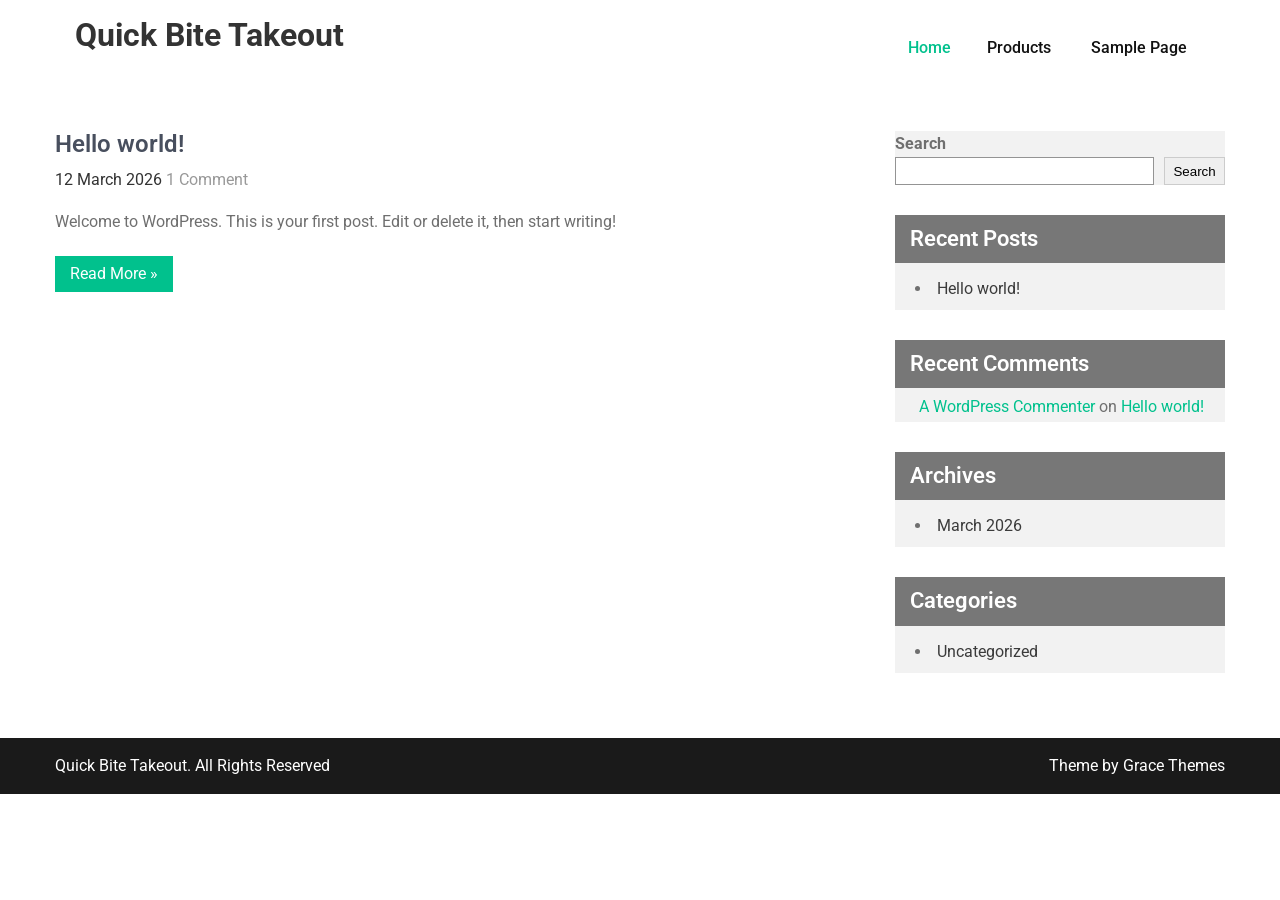
==== index.html @ d8015f6a "deploy: 9c2b774a4c19ad70595078be7dcbbc68c5178f66" ====
<!DOCTYPE html>
<html lang="en-CA">
<head>
<meta charset="UTF-8">
<meta name="viewport" content="width=device-width, initial-scale=1">
<link rel="profile" href="https://gmpg.org/xfn/11">
<title>Quick Bite Takeout</title>
<meta name='robots' content='max-image-preview:large' />
<link rel='dns-prefetch' href='//localhost' />
<link rel='dns-prefetch' href='//fonts.googleapis.com' />
<link rel="alternate" type="application/rss+xml" title="Quick Bite Takeout &raquo; Feed" href="/feed/" />
<link rel="alternate" type="application/rss+xml" title="Quick Bite Takeout &raquo; Comments Feed" href="/comments/feed/" />
<style id='wp-img-auto-sizes-contain-inline-css' type='text/css'>
img:is([sizes=auto i],[sizes^="auto," i]){contain-intrinsic-size:3000px 1500px}
/*# sourceURL=wp-img-auto-sizes-contain-inline-css */
</style>
<style id='wp-emoji-styles-inline-css' type='text/css'>

	img.wp-smiley, img.emoji {
		display: inline !important;
		border: none !important;
		box-shadow: none !important;
		height: 1em !important;
		width: 1em !important;
		margin: 0 0.07em !important;
		vertical-align: -0.1em !important;
		background: none !important;
		padding: 0 !important;
	}
/*# sourceURL=wp-emoji-styles-inline-css */
</style>
<style id='wp-block-library-inline-css' type='text/css'>
:root{--wp-block-synced-color:#7a00df;--wp-block-synced-color--rgb:122,0,223;--wp-bound-block-color:var(--wp-block-synced-color);--wp-editor-canvas-background:#ddd;--wp-admin-theme-color:#007cba;--wp-admin-theme-color--rgb:0,124,186;--wp-admin-theme-color-darker-10:#006ba1;--wp-admin-theme-color-darker-10--rgb:0,107,160.5;--wp-admin-theme-color-darker-20:#005a87;--wp-admin-theme-color-darker-20--rgb:0,90,135;--wp-admin-border-width-focus:2px}@media (min-resolution:192dpi){:root{--wp-admin-border-width-focus:1.5px}}.wp-element-button{cursor:pointer}:root .has-very-light-gray-background-color{background-color:#eee}:root .has-very-dark-gray-background-color{background-color:#313131}:root .has-very-light-gray-color{color:#eee}:root .has-very-dark-gray-color{color:#313131}:root .has-vivid-green-cyan-to-vivid-cyan-blue-gradient-background{background:linear-gradient(135deg,#00d084,#0693e3)}:root .has-purple-crush-gradient-background{background:linear-gradient(135deg,#34e2e4,#4721fb 50%,#ab1dfe)}:root .has-hazy-dawn-gradient-background{background:linear-gradient(135deg,#faaca8,#dad0ec)}:root .has-subdued-olive-gradient-background{background:linear-gradient(135deg,#fafae1,#67a671)}:root .has-atomic-cream-gradient-background{background:linear-gradient(135deg,#fdd79a,#004a59)}:root .has-nightshade-gradient-background{background:linear-gradient(135deg,#330968,#31cdcf)}:root .has-midnight-gradient-background{background:linear-gradient(135deg,#020381,#2874fc)}:root{--wp--preset--font-size--normal:16px;--wp--preset--font-size--huge:42px}.has-regular-font-size{font-size:1em}.has-larger-font-size{font-size:2.625em}.has-normal-font-size{font-size:var(--wp--preset--font-size--normal)}.has-huge-font-size{font-size:var(--wp--preset--font-size--huge)}.has-text-align-center{text-align:center}.has-text-align-left{text-align:left}.has-text-align-right{text-align:right}.has-fit-text{white-space:nowrap!important}#end-resizable-editor-section{display:none}.aligncenter{clear:both}.items-justified-left{justify-content:flex-start}.items-justified-center{justify-content:center}.items-justified-right{justify-content:flex-end}.items-justified-space-between{justify-content:space-between}.screen-reader-text{border:0;clip-path:inset(50%);height:1px;margin:-1px;overflow:hidden;padding:0;position:absolute;width:1px;word-wrap:normal!important}.screen-reader-text:focus{background-color:#ddd;clip-path:none;color:#444;display:block;font-size:1em;height:auto;left:5px;line-height:normal;padding:15px 23px 14px;text-decoration:none;top:5px;width:auto;z-index:100000}html :where(.has-border-color){border-style:solid}html :where([style*=border-top-color]){border-top-style:solid}html :where([style*=border-right-color]){border-right-style:solid}html :where([style*=border-bottom-color]){border-bottom-style:solid}html :where([style*=border-left-color]){border-left-style:solid}html :where([style*=border-width]){border-style:solid}html :where([style*=border-top-width]){border-top-style:solid}html :where([style*=border-right-width]){border-right-style:solid}html :where([style*=border-bottom-width]){border-bottom-style:solid}html :where([style*=border-left-width]){border-left-style:solid}html :where(img[class*=wp-image-]){height:auto;max-width:100%}:where(figure){margin:0 0 1em}html :where(.is-position-sticky){--wp-admin--admin-bar--position-offset:var(--wp-admin--admin-bar--height,0px)}@media screen and (max-width:600px){html :where(.is-position-sticky){--wp-admin--admin-bar--position-offset:0px}}

/*# sourceURL=wp-block-library-inline-css */
</style>
<style id='wp-block-archives-inline-css' type='text/css'>
.wp-block-archives{box-sizing:border-box}.wp-block-archives-dropdown label{display:block}
/*# sourceURL=/wp-includes/blocks/archives/style.min.css */
</style>
<style id='wp-block-categories-inline-css' type='text/css'>
.wp-block-categories{box-sizing:border-box}.wp-block-categories.alignleft{margin-right:2em}.wp-block-categories.alignright{margin-left:2em}.wp-block-categories.wp-block-categories-dropdown.aligncenter{text-align:center}.wp-block-categories .wp-block-categories__label{display:block;width:100%}
/*# sourceURL=/wp-includes/blocks/categories/style.min.css */
</style>
<style id='wp-block-heading-inline-css' type='text/css'>
h1:where(.wp-block-heading).has-background,h2:where(.wp-block-heading).has-background,h3:where(.wp-block-heading).has-background,h4:where(.wp-block-heading).has-background,h5:where(.wp-block-heading).has-background,h6:where(.wp-block-heading).has-background{padding:1.25em 2.375em}h1.has-text-align-left[style*=writing-mode]:where([style*=vertical-lr]),h1.has-text-align-right[style*=writing-mode]:where([style*=vertical-rl]),h2.has-text-align-left[style*=writing-mode]:where([style*=vertical-lr]),h2.has-text-align-right[style*=writing-mode]:where([style*=vertical-rl]),h3.has-text-align-left[style*=writing-mode]:where([style*=vertical-lr]),h3.has-text-align-right[style*=writing-mode]:where([style*=vertical-rl]),h4.has-text-align-left[style*=writing-mode]:where([style*=vertical-lr]),h4.has-text-align-right[style*=writing-mode]:where([style*=vertical-rl]),h5.has-text-align-left[style*=writing-mode]:where([style*=vertical-lr]),h5.has-text-align-right[style*=writing-mode]:where([style*=vertical-rl]),h6.has-text-align-left[style*=writing-mode]:where([style*=vertical-lr]),h6.has-text-align-right[style*=writing-mode]:where([style*=vertical-rl]){rotate:180deg}
/*# sourceURL=/wp-includes/blocks/heading/style.min.css */
</style>
<style id='wp-block-latest-comments-inline-css' type='text/css'>
ol.wp-block-latest-comments{box-sizing:border-box;margin-left:0}:where(.wp-block-latest-comments:not([style*=line-height] .wp-block-latest-comments__comment)){line-height:1.1}:where(.wp-block-latest-comments:not([style*=line-height] .wp-block-latest-comments__comment-excerpt p)){line-height:1.8}.has-dates :where(.wp-block-latest-comments:not([style*=line-height])),.has-excerpts :where(.wp-block-latest-comments:not([style*=line-height])){line-height:1.5}.wp-block-latest-comments .wp-block-latest-comments{padding-left:0}.wp-block-latest-comments__comment{list-style:none;margin-bottom:1em}.has-avatars .wp-block-latest-comments__comment{list-style:none;min-height:2.25em}.has-avatars .wp-block-latest-comments__comment .wp-block-latest-comments__comment-excerpt,.has-avatars .wp-block-latest-comments__comment .wp-block-latest-comments__comment-meta{margin-left:3.25em}.wp-block-latest-comments__comment-excerpt p{font-size:.875em;margin:.36em 0 1.4em}.wp-block-latest-comments__comment-date{display:block;font-size:.75em}.wp-block-latest-comments .avatar,.wp-block-latest-comments__comment-avatar{border-radius:1.5em;display:block;float:left;height:2.5em;margin-right:.75em;width:2.5em}.wp-block-latest-comments[class*=-font-size] a,.wp-block-latest-comments[style*=font-size] a{font-size:inherit}
/*# sourceURL=/wp-includes/blocks/latest-comments/style.min.css */
</style>
<style id='wp-block-latest-posts-inline-css' type='text/css'>
.wp-block-latest-posts{box-sizing:border-box}.wp-block-latest-posts.alignleft{margin-right:2em}.wp-block-latest-posts.alignright{margin-left:2em}.wp-block-latest-posts.wp-block-latest-posts__list{list-style:none}.wp-block-latest-posts.wp-block-latest-posts__list li{clear:both;overflow-wrap:break-word}.wp-block-latest-posts.is-grid{display:flex;flex-wrap:wrap}.wp-block-latest-posts.is-grid li{margin:0 1.25em 1.25em 0;width:100%}@media (min-width:600px){.wp-block-latest-posts.columns-2 li{width:calc(50% - .625em)}.wp-block-latest-posts.columns-2 li:nth-child(2n){margin-right:0}.wp-block-latest-posts.columns-3 li{width:calc(33.33333% - .83333em)}.wp-block-latest-posts.columns-3 li:nth-child(3n){margin-right:0}.wp-block-latest-posts.columns-4 li{width:calc(25% - .9375em)}.wp-block-latest-posts.columns-4 li:nth-child(4n){margin-right:0}.wp-block-latest-posts.columns-5 li{width:calc(20% - 1em)}.wp-block-latest-posts.columns-5 li:nth-child(5n){margin-right:0}.wp-block-latest-posts.columns-6 li{width:calc(16.66667% - 1.04167em)}.wp-block-latest-posts.columns-6 li:nth-child(6n){margin-right:0}}:root :where(.wp-block-latest-posts.is-grid){padding:0}:root :where(.wp-block-latest-posts.wp-block-latest-posts__list){padding-left:0}.wp-block-latest-posts__post-author,.wp-block-latest-posts__post-date{display:block;font-size:.8125em}.wp-block-latest-posts__post-excerpt,.wp-block-latest-posts__post-full-content{margin-bottom:1em;margin-top:.5em}.wp-block-latest-posts__featured-image a{display:inline-block}.wp-block-latest-posts__featured-image img{height:auto;max-width:100%;width:auto}.wp-block-latest-posts__featured-image.alignleft{float:left;margin-right:1em}.wp-block-latest-posts__featured-image.alignright{float:right;margin-left:1em}.wp-block-latest-posts__featured-image.aligncenter{margin-bottom:1em;text-align:center}
/*# sourceURL=/wp-includes/blocks/latest-posts/style.min.css */
</style>
<style id='wp-block-search-inline-css' type='text/css'>
.wp-block-search__button{margin-left:10px;word-break:normal}.wp-block-search__button.has-icon{line-height:0}.wp-block-search__button svg{height:1.25em;min-height:24px;min-width:24px;width:1.25em;fill:currentColor;vertical-align:text-bottom}:where(.wp-block-search__button){border:1px solid #ccc;padding:6px 10px}.wp-block-search__inside-wrapper{display:flex;flex:auto;flex-wrap:nowrap;max-width:100%}.wp-block-search__label{width:100%}.wp-block-search.wp-block-search__button-only .wp-block-search__button{box-sizing:border-box;display:flex;flex-shrink:0;justify-content:center;margin-left:0;max-width:100%}.wp-block-search.wp-block-search__button-only .wp-block-search__inside-wrapper{min-width:0!important;transition-property:width}.wp-block-search.wp-block-search__button-only .wp-block-search__input{flex-basis:100%;transition-duration:.3s}.wp-block-search.wp-block-search__button-only.wp-block-search__searchfield-hidden,.wp-block-search.wp-block-search__button-only.wp-block-search__searchfield-hidden .wp-block-search__inside-wrapper{overflow:hidden}.wp-block-search.wp-block-search__button-only.wp-block-search__searchfield-hidden .wp-block-search__input{border-left-width:0!important;border-right-width:0!important;flex-basis:0;flex-grow:0;margin:0;min-width:0!important;padding-left:0!important;padding-right:0!important;width:0!important}:where(.wp-block-search__input){appearance:none;border:1px solid #949494;flex-grow:1;font-family:inherit;font-size:inherit;font-style:inherit;font-weight:inherit;letter-spacing:inherit;line-height:inherit;margin-left:0;margin-right:0;min-width:3rem;padding:8px;text-decoration:unset!important;text-transform:inherit}:where(.wp-block-search__button-inside .wp-block-search__inside-wrapper){background-color:#fff;border:1px solid #949494;box-sizing:border-box;padding:4px}:where(.wp-block-search__button-inside .wp-block-search__inside-wrapper) .wp-block-search__input{border:none;border-radius:0;padding:0 4px}:where(.wp-block-search__button-inside .wp-block-search__inside-wrapper) .wp-block-search__input:focus{outline:none}:where(.wp-block-search__button-inside .wp-block-search__inside-wrapper) :where(.wp-block-search__button){padding:4px 8px}.wp-block-search.aligncenter .wp-block-search__inside-wrapper{margin:auto}.wp-block[data-align=right] .wp-block-search.wp-block-search__button-only .wp-block-search__inside-wrapper{float:right}
/*# sourceURL=/wp-includes/blocks/search/style.min.css */
</style>
<style id='wp-block-search-theme-inline-css' type='text/css'>
.wp-block-search .wp-block-search__label{font-weight:700}.wp-block-search__button{border:1px solid #ccc;padding:.375em .625em}
/*# sourceURL=/wp-includes/blocks/search/theme.min.css */
</style>
<style id='wp-block-group-inline-css' type='text/css'>
.wp-block-group{box-sizing:border-box}:where(.wp-block-group.wp-block-group-is-layout-constrained){position:relative}
/*# sourceURL=/wp-includes/blocks/group/style.min.css */
</style>
<style id='wp-block-group-theme-inline-css' type='text/css'>
:where(.wp-block-group.has-background){padding:1.25em 2.375em}
/*# sourceURL=/wp-includes/blocks/group/theme.min.css */
</style>
<style id='wp-block-paragraph-inline-css' type='text/css'>
.is-small-text{font-size:.875em}.is-regular-text{font-size:1em}.is-large-text{font-size:2.25em}.is-larger-text{font-size:3em}.has-drop-cap:not(:focus):first-letter{float:left;font-size:8.4em;font-style:normal;font-weight:100;line-height:.68;margin:.05em .1em 0 0;text-transform:uppercase}body.rtl .has-drop-cap:not(:focus):first-letter{float:none;margin-left:.1em}p.has-drop-cap.has-background{overflow:hidden}:root :where(p.has-background){padding:1.25em 2.375em}:where(p.has-text-color:not(.has-link-color)) a{color:inherit}p.has-text-align-left[style*="writing-mode:vertical-lr"],p.has-text-align-right[style*="writing-mode:vertical-rl"]{rotate:180deg}
/*# sourceURL=/wp-includes/blocks/paragraph/style.min.css */
</style>

<style id='classic-theme-styles-inline-css' type='text/css'>
/*! This file is auto-generated */
.wp-block-button__link{color:#fff;background-color:#32373c;border-radius:9999px;box-shadow:none;text-decoration:none;padding:calc(.667em + 2px) calc(1.333em + 2px);font-size:1.125em}.wp-block-file__button{background:#32373c;color:#fff;text-decoration:none}
/*# sourceURL=/wp-includes/css/classic-themes.min.css */
</style>
<link rel='stylesheet' id='dashicons-css' href='/wp-includes/css/dashicons.min.css?ver=6.9.4' type='text/css' media='all' />
<link rel='stylesheet' id='al_product_styles-css' href='/wp-content/plugins/ecommerce-product-catalog/css/al_product.min.css?timestamp=1773361336&#038;ver=6.9.4' type='text/css' media='all' />
<link rel='stylesheet' id='ic_blocks-css' href='/wp-content/plugins/ecommerce-product-catalog/includes/blocks/ic-blocks.min.css?timestamp=1773361336&#038;ver=6.9.4' type='text/css' media='all' />
<style id='global-styles-inline-css' type='text/css'>
:root{--wp--preset--aspect-ratio--square: 1;--wp--preset--aspect-ratio--4-3: 4/3;--wp--preset--aspect-ratio--3-4: 3/4;--wp--preset--aspect-ratio--3-2: 3/2;--wp--preset--aspect-ratio--2-3: 2/3;--wp--preset--aspect-ratio--16-9: 16/9;--wp--preset--aspect-ratio--9-16: 9/16;--wp--preset--color--black: #000000;--wp--preset--color--cyan-bluish-gray: #abb8c3;--wp--preset--color--white: #ffffff;--wp--preset--color--pale-pink: #f78da7;--wp--preset--color--vivid-red: #cf2e2e;--wp--preset--color--luminous-vivid-orange: #ff6900;--wp--preset--color--luminous-vivid-amber: #fcb900;--wp--preset--color--light-green-cyan: #7bdcb5;--wp--preset--color--vivid-green-cyan: #00d084;--wp--preset--color--pale-cyan-blue: #8ed1fc;--wp--preset--color--vivid-cyan-blue: #0693e3;--wp--preset--color--vivid-purple: #9b51e0;--wp--preset--gradient--vivid-cyan-blue-to-vivid-purple: linear-gradient(135deg,rgb(6,147,227) 0%,rgb(155,81,224) 100%);--wp--preset--gradient--light-green-cyan-to-vivid-green-cyan: linear-gradient(135deg,rgb(122,220,180) 0%,rgb(0,208,130) 100%);--wp--preset--gradient--luminous-vivid-amber-to-luminous-vivid-orange: linear-gradient(135deg,rgb(252,185,0) 0%,rgb(255,105,0) 100%);--wp--preset--gradient--luminous-vivid-orange-to-vivid-red: linear-gradient(135deg,rgb(255,105,0) 0%,rgb(207,46,46) 100%);--wp--preset--gradient--very-light-gray-to-cyan-bluish-gray: linear-gradient(135deg,rgb(238,238,238) 0%,rgb(169,184,195) 100%);--wp--preset--gradient--cool-to-warm-spectrum: linear-gradient(135deg,rgb(74,234,220) 0%,rgb(151,120,209) 20%,rgb(207,42,186) 40%,rgb(238,44,130) 60%,rgb(251,105,98) 80%,rgb(254,248,76) 100%);--wp--preset--gradient--blush-light-purple: linear-gradient(135deg,rgb(255,206,236) 0%,rgb(152,150,240) 100%);--wp--preset--gradient--blush-bordeaux: linear-gradient(135deg,rgb(254,205,165) 0%,rgb(254,45,45) 50%,rgb(107,0,62) 100%);--wp--preset--gradient--luminous-dusk: linear-gradient(135deg,rgb(255,203,112) 0%,rgb(199,81,192) 50%,rgb(65,88,208) 100%);--wp--preset--gradient--pale-ocean: linear-gradient(135deg,rgb(255,245,203) 0%,rgb(182,227,212) 50%,rgb(51,167,181) 100%);--wp--preset--gradient--electric-grass: linear-gradient(135deg,rgb(202,248,128) 0%,rgb(113,206,126) 100%);--wp--preset--gradient--midnight: linear-gradient(135deg,rgb(2,3,129) 0%,rgb(40,116,252) 100%);--wp--preset--font-size--small: 13px;--wp--preset--font-size--medium: 20px;--wp--preset--font-size--large: 36px;--wp--preset--font-size--x-large: 42px;--wp--preset--spacing--20: 0.44rem;--wp--preset--spacing--30: 0.67rem;--wp--preset--spacing--40: 1rem;--wp--preset--spacing--50: 1.5rem;--wp--preset--spacing--60: 2.25rem;--wp--preset--spacing--70: 3.38rem;--wp--preset--spacing--80: 5.06rem;--wp--preset--shadow--natural: 6px 6px 9px rgba(0, 0, 0, 0.2);--wp--preset--shadow--deep: 12px 12px 50px rgba(0, 0, 0, 0.4);--wp--preset--shadow--sharp: 6px 6px 0px rgba(0, 0, 0, 0.2);--wp--preset--shadow--outlined: 6px 6px 0px -3px rgb(255, 255, 255), 6px 6px rgb(0, 0, 0);--wp--preset--shadow--crisp: 6px 6px 0px rgb(0, 0, 0);}:where(.is-layout-flex){gap: 0.5em;}:where(.is-layout-grid){gap: 0.5em;}body .is-layout-flex{display: flex;}.is-layout-flex{flex-wrap: wrap;align-items: center;}.is-layout-flex > :is(*, div){margin: 0;}body .is-layout-grid{display: grid;}.is-layout-grid > :is(*, div){margin: 0;}:where(.wp-block-columns.is-layout-flex){gap: 2em;}:where(.wp-block-columns.is-layout-grid){gap: 2em;}:where(.wp-block-post-template.is-layout-flex){gap: 1.25em;}:where(.wp-block-post-template.is-layout-grid){gap: 1.25em;}.has-black-color{color: var(--wp--preset--color--black) !important;}.has-cyan-bluish-gray-color{color: var(--wp--preset--color--cyan-bluish-gray) !important;}.has-white-color{color: var(--wp--preset--color--white) !important;}.has-pale-pink-color{color: var(--wp--preset--color--pale-pink) !important;}.has-vivid-red-color{color: var(--wp--preset--color--vivid-red) !important;}.has-luminous-vivid-orange-color{color: var(--wp--preset--color--luminous-vivid-orange) !important;}.has-luminous-vivid-amber-color{color: var(--wp--preset--color--luminous-vivid-amber) !important;}.has-light-green-cyan-color{color: var(--wp--preset--color--light-green-cyan) !important;}.has-vivid-green-cyan-color{color: var(--wp--preset--color--vivid-green-cyan) !important;}.has-pale-cyan-blue-color{color: var(--wp--preset--color--pale-cyan-blue) !important;}.has-vivid-cyan-blue-color{color: var(--wp--preset--color--vivid-cyan-blue) !important;}.has-vivid-purple-color{color: var(--wp--preset--color--vivid-purple) !important;}.has-black-background-color{background-color: var(--wp--preset--color--black) !important;}.has-cyan-bluish-gray-background-color{background-color: var(--wp--preset--color--cyan-bluish-gray) !important;}.has-white-background-color{background-color: var(--wp--preset--color--white) !important;}.has-pale-pink-background-color{background-color: var(--wp--preset--color--pale-pink) !important;}.has-vivid-red-background-color{background-color: var(--wp--preset--color--vivid-red) !important;}.has-luminous-vivid-orange-background-color{background-color: var(--wp--preset--color--luminous-vivid-orange) !important;}.has-luminous-vivid-amber-background-color{background-color: var(--wp--preset--color--luminous-vivid-amber) !important;}.has-light-green-cyan-background-color{background-color: var(--wp--preset--color--light-green-cyan) !important;}.has-vivid-green-cyan-background-color{background-color: var(--wp--preset--color--vivid-green-cyan) !important;}.has-pale-cyan-blue-background-color{background-color: var(--wp--preset--color--pale-cyan-blue) !important;}.has-vivid-cyan-blue-background-color{background-color: var(--wp--preset--color--vivid-cyan-blue) !important;}.has-vivid-purple-background-color{background-color: var(--wp--preset--color--vivid-purple) !important;}.has-black-border-color{border-color: var(--wp--preset--color--black) !important;}.has-cyan-bluish-gray-border-color{border-color: var(--wp--preset--color--cyan-bluish-gray) !important;}.has-white-border-color{border-color: var(--wp--preset--color--white) !important;}.has-pale-pink-border-color{border-color: var(--wp--preset--color--pale-pink) !important;}.has-vivid-red-border-color{border-color: var(--wp--preset--color--vivid-red) !important;}.has-luminous-vivid-orange-border-color{border-color: var(--wp--preset--color--luminous-vivid-orange) !important;}.has-luminous-vivid-amber-border-color{border-color: var(--wp--preset--color--luminous-vivid-amber) !important;}.has-light-green-cyan-border-color{border-color: var(--wp--preset--color--light-green-cyan) !important;}.has-vivid-green-cyan-border-color{border-color: var(--wp--preset--color--vivid-green-cyan) !important;}.has-pale-cyan-blue-border-color{border-color: var(--wp--preset--color--pale-cyan-blue) !important;}.has-vivid-cyan-blue-border-color{border-color: var(--wp--preset--color--vivid-cyan-blue) !important;}.has-vivid-purple-border-color{border-color: var(--wp--preset--color--vivid-purple) !important;}.has-vivid-cyan-blue-to-vivid-purple-gradient-background{background: var(--wp--preset--gradient--vivid-cyan-blue-to-vivid-purple) !important;}.has-light-green-cyan-to-vivid-green-cyan-gradient-background{background: var(--wp--preset--gradient--light-green-cyan-to-vivid-green-cyan) !important;}.has-luminous-vivid-amber-to-luminous-vivid-orange-gradient-background{background: var(--wp--preset--gradient--luminous-vivid-amber-to-luminous-vivid-orange) !important;}.has-luminous-vivid-orange-to-vivid-red-gradient-background{background: var(--wp--preset--gradient--luminous-vivid-orange-to-vivid-red) !important;}.has-very-light-gray-to-cyan-bluish-gray-gradient-background{background: var(--wp--preset--gradient--very-light-gray-to-cyan-bluish-gray) !important;}.has-cool-to-warm-spectrum-gradient-background{background: var(--wp--preset--gradient--cool-to-warm-spectrum) !important;}.has-blush-light-purple-gradient-background{background: var(--wp--preset--gradient--blush-light-purple) !important;}.has-blush-bordeaux-gradient-background{background: var(--wp--preset--gradient--blush-bordeaux) !important;}.has-luminous-dusk-gradient-background{background: var(--wp--preset--gradient--luminous-dusk) !important;}.has-pale-ocean-gradient-background{background: var(--wp--preset--gradient--pale-ocean) !important;}.has-electric-grass-gradient-background{background: var(--wp--preset--gradient--electric-grass) !important;}.has-midnight-gradient-background{background: var(--wp--preset--gradient--midnight) !important;}.has-small-font-size{font-size: var(--wp--preset--font-size--small) !important;}.has-medium-font-size{font-size: var(--wp--preset--font-size--medium) !important;}.has-large-font-size{font-size: var(--wp--preset--font-size--large) !important;}.has-x-large-font-size{font-size: var(--wp--preset--font-size--x-large) !important;}
/*# sourceURL=global-styles-inline-css */
</style>

<link rel='stylesheet' id='parent-style-css' href='/wp-content/themes/economics/style.css?ver=6.9.4' type='text/css' media='all' />
<link rel='stylesheet' id='child-style-css' href='/wp-content/themes/quick-bite-theme/style.css?ver=6.9.4' type='text/css' media='all' />
<link rel='stylesheet' id='economics-font-css' href='//fonts.googleapis.com/css?family=Roboto%3A300%2C400%2C600%2C700%2C800%2C900&#038;ver=6.9.4' type='text/css' media='all' />
<link rel='stylesheet' id='economics-basic-style-css' href='/wp-content/themes/quick-bite-theme/style.css?ver=6.9.4' type='text/css' media='all' />
<link rel='stylesheet' id='nivo-slider-css' href='/wp-content/themes/economics/css/nivo-slider.css?ver=6.9.4' type='text/css' media='all' />
<link rel='stylesheet' id='economics-responsive-css' href='/wp-content/themes/economics/css/responsive.css?ver=6.9.4' type='text/css' media='all' />
<link rel='stylesheet' id='custom-style-css' href='/wp-content/themes/economics/css/custom_script.css?ver=6.9.4' type='text/css' media='all' />
<style id='custom-style-inline-css' type='text/css'>

                .a, .recent_articles h2 a:hover,
				#sidebar ul li a:hover,									
				.recent_articles h3 a:hover,
				.cols-4 ul li a:hover, .cols-4 ul li.current_page_item a,
				.recent-post h6:hover,					
				.page-four-column:hover h3,
				.footer-icons a:hover,	
				.column-4:hover h5 a,				
				.postmeta a:hover, .design-by a, 				
				.header-menu ul li a:hover, 
				.header-menu ul li.current_page_item a, 
				.header-menu ul li.current-menu-ancestor a.parent{
					color: ;
                }
				.pagination ul li .current, .pagination ul li a:hover, 
				#commentform input#submit:hover,					
				.nivo-controlNav a.active,
				.learnmore,					
				.appbutton:hover,					
				#sidebar .search-form input.search-submit,				
				.wpcf7 input[type='submit'],
				#featureswrap,
				.column-4:hover .learnmore,
				nav.pagination .page-numbers.current,
				.slide_info .slide_more:hover {
					background-color: ;
                }
/*# sourceURL=custom-style-inline-css */
</style>
<script type="text/javascript" src="/wp-content/themes/quick-bite-theme/customElements.js?ver=6.9.4" id="custom_javascript0-js"></script>
<script type="text/javascript" src="/wp-content/themes/quick-bite-themehttps://joshds595.github.io/UX308_Assignment1/fab.js?ver=6.9.4" id="custom_javascript1-js"></script>
<script type="text/javascript" src="/wp-content/themes/quick-bite-themehttps://joshds595.github.io/UX308_Assignment1/chat.js?ver=6.9.4" id="custom_javascript2-js"></script>
<script type="text/javascript" src="/wp-includes/js/jquery/jquery.min.js?ver=3.7.1" id="jquery-core-js"></script>
<script type="text/javascript" src="/wp-includes/js/jquery/jquery-migrate.min.js?ver=3.4.1" id="jquery-migrate-js"></script>
<script type="text/javascript" src="/wp-content/themes/economics/js/jquery.nivo.slider.js?ver=6.9.4" id="jquery-nivo-slider-js"></script>
<script type="text/javascript" src="/wp-content/themes/economics/js/editable.js?ver=6.9.4" id="economics-editable-js"></script>
<link rel="https://api.w.org/" href="/wp-json/" /><link rel="EditURI" type="application/rsd+xml" title="RSD" href="/xmlrpc.php?rsd" />
<meta name="generator" content="WordPress 6.9.4" />
	<style type="text/css">
			.header {
			background: url() no-repeat;
			background-position: center top;
		}
		
	</style>
    </head>
<body class="home blog wp-embed-responsive wp-theme-economics wp-child-theme-quick-bite-theme">
<div id="site-holder" >


<div class="container">
     <div class="site-header siteinner">      
          <div class="logo">
				                 <h1><a href="/" rel="home">Quick Bite Takeout</a></h1>
                          </div><!-- logo -->
          <div class="head-rightpart">
               <div class="toggle">
                 <a class="toggleMenu" href="#">Menu</a>
               </div><!-- toggle --> 
               <div class="header-menu">                   
                <div class="menu"><ul>
<li class="current_page_item"><a href="/">Home</a></li><li class="page_item page-item-6"><a href="/products/">Products</a></li>
<li class="page_item page-item-2"><a href="/sample-page/">Sample Page</a></li>
</ul></div>
   
               </div><!--.header-menu -->             
            </div><!-- .head-rightpart -->            
         <div class="clear"></div>       
     </div><!--.site-header -->           
</div><!-- container -->   


       
        
<div class="container">
     <div class="pagelayout_area">
        <section class="site-maincontentarea">
        	 <div class="site-bloglist">
					 <div class="recent_articles">
    <article id="post-1" class="post-1 post type-post status-publish format-standard hentry category-uncategorized">
        
          
        
        <header class="entry-header">           
            <h3><a href="/hello-world/" rel="bookmark">Hello world!</a></h3>
                            <div class="postmeta">
                    <div class="post-date">12 March 2026</div><!-- post-date -->
                    <div class="post-comment"> <a href="/hello-world/#comments">1 Comment</a></div>                                  
                </div><!-- postmeta -->
                    </header><!-- .entry-header -->
          
                <div class="entry-summary">
           	<p>Welcome to WordPress. This is your first post. Edit or delete it, then start writing!</p>
            <a class="learnmore" href="/hello-world/">Read More &raquo;</a>
        </div><!-- .entry-summary -->
                <div class="clear"></div>
    </article><!-- #post-## -->
</div><!-- site-bloglist-repeat -->                    </div><!-- site-bloglist -->
             </section>
           <div id="sidebar">    
    <aside id="block-2" class="widget widget_block widget_search"><form role="search" method="get" action="/" class="wp-block-search__button-outside wp-block-search__text-button wp-block-search"    ><label class="wp-block-search__label" for="wp-block-search__input-1" >Search</label><div class="wp-block-search__inside-wrapper" ><input class="wp-block-search__input" id="wp-block-search__input-1" placeholder="" value="" type="search" name="s" required /><button aria-label="Search" class="wp-block-search__button wp-element-button" type="submit" >Search</button></div></form></aside><aside id="block-3" class="widget widget_block"><div class="wp-block-group"><div class="wp-block-group__inner-container is-layout-flow wp-block-group-is-layout-flow"><h2 class="wp-block-heading">Recent Posts</h2><ul class="wp-block-latest-posts__list wp-block-latest-posts"><li><a class="wp-block-latest-posts__post-title" href="/hello-world/">Hello world!</a></li>
</ul></div></div></aside><aside id="block-4" class="widget widget_block"><div class="wp-block-group"><div class="wp-block-group__inner-container is-layout-flow wp-block-group-is-layout-flow"><h2 class="wp-block-heading">Recent Comments</h2><ol class="wp-block-latest-comments"><li class="wp-block-latest-comments__comment"><article><footer class="wp-block-latest-comments__comment-meta"><a class="wp-block-latest-comments__comment-author" href="https://en-ca.wordpress.org/">A WordPress Commenter</a> on <a class="wp-block-latest-comments__comment-link" href="/hello-world/#comment-1">Hello world!</a></footer></article></li></ol></div></div></aside><aside id="block-5" class="widget widget_block"><div class="wp-block-group"><div class="wp-block-group__inner-container is-layout-flow wp-block-group-is-layout-flow"><h2 class="wp-block-heading">Archives</h2><ul class="wp-block-archives-list wp-block-archives">	<li><a href='/2026/03/'>March 2026</a></li>
</ul></div></div></aside><aside id="block-6" class="widget widget_block"><div class="wp-block-group"><div class="wp-block-group__inner-container is-layout-flow wp-block-group-is-layout-flow"><h2 class="wp-block-heading">Categories</h2><ul class="wp-block-categories-list wp-block-categories">	<li class="cat-item cat-item-1"><a href="/category/uncategorized/">Uncategorized</a>
</li>
</ul></div></div></aside>	
</div><!-- sidebar -->        	
        <div class="clear"></div>
    </div><!-- site-aligner -->
</div><!-- content -->

<div class="footer-copyright">
        	<div class="container">
            	<div class="copyright-txt">
					Quick Bite Takeout. All Rights Reserved           
                </div>
                <div class="design-by">				
                  Theme by Grace Themes                </div>
                 <div class="clear"></div>
            </div>           
        </div>        
</div><!--#end site-holder-->

<script type="speculationrules">
{"prefetch":[{"source":"document","where":{"and":[{"href_matches":"/*"},{"not":{"href_matches":["/wp-*.php","/wp-admin/*","/wp-content/uploads/*","/wp-content/*","/wp-content/plugins/*","/wp-content/themes/quick-bite-theme/*","/wp-content/themes/economics/*","/*\\?(.+)"]}},{"not":{"selector_matches":"a[rel~=\"nofollow\"]"}},{"not":{"selector_matches":".no-prefetch, .no-prefetch a"}}]},"eagerness":"conservative"}]}
</script>
    <style>
        body.ic-disabled-body:before {
            background-image: url("/wp-includes/js/thickbox/loadingAnimation.gif");
        }
    </style>
    <script id="wp-emoji-settings" type="application/json">
{"baseUrl":"https://s.w.org/images/core/emoji/17.0.2/72x72/","ext":".png","svgUrl":"https://s.w.org/images/core/emoji/17.0.2/svg/","svgExt":".svg","source":{"concatemoji":"/wp-includes/js/wp-emoji-release.min.js?ver=6.9.4"}}
</script>
<script type="module">
/* <![CDATA[ */
/*! This file is auto-generated */
const a=JSON.parse(document.getElementById("wp-emoji-settings").textContent),o=(window._wpemojiSettings=a,"wpEmojiSettingsSupports"),s=["flag","emoji"];function i(e){try{var t={supportTests:e,timestamp:(new Date).valueOf()};sessionStorage.setItem(o,JSON.stringify(t))}catch(e){}}function c(e,t,n){e.clearRect(0,0,e.canvas.width,e.canvas.height),e.fillText(t,0,0);t=new Uint32Array(e.getImageData(0,0,e.canvas.width,e.canvas.height).data);e.clearRect(0,0,e.canvas.width,e.canvas.height),e.fillText(n,0,0);const a=new Uint32Array(e.getImageData(0,0,e.canvas.width,e.canvas.height).data);return t.every((e,t)=>e===a[t])}function p(e,t){e.clearRect(0,0,e.canvas.width,e.canvas.height),e.fillText(t,0,0);var n=e.getImageData(16,16,1,1);for(let e=0;e<n.data.length;e++)if(0!==n.data[e])return!1;return!0}function u(e,t,n,a){switch(t){case"flag":return n(e,"\ud83c\udff3\ufe0f\u200d\u26a7\ufe0f","\ud83c\udff3\ufe0f\u200b\u26a7\ufe0f")?!1:!n(e,"\ud83c\udde8\ud83c\uddf6","\ud83c\udde8\u200b\ud83c\uddf6")&&!n(e,"\ud83c\udff4\udb40\udc67\udb40\udc62\udb40\udc65\udb40\udc6e\udb40\udc67\udb40\udc7f","\ud83c\udff4\u200b\udb40\udc67\u200b\udb40\udc62\u200b\udb40\udc65\u200b\udb40\udc6e\u200b\udb40\udc67\u200b\udb40\udc7f");case"emoji":return!a(e,"\ud83e\u1fac8")}return!1}function f(e,t,n,a){let r;const o=(r="undefined"!=typeof WorkerGlobalScope&&self instanceof WorkerGlobalScope?new OffscreenCanvas(300,150):document.createElement("canvas")).getContext("2d",{willReadFrequently:!0}),s=(o.textBaseline="top",o.font="600 32px Arial",{});return e.forEach(e=>{s[e]=t(o,e,n,a)}),s}function r(e){var t=document.createElement("script");t.src=e,t.defer=!0,document.head.appendChild(t)}a.supports={everything:!0,everythingExceptFlag:!0},new Promise(t=>{let n=function(){try{var e=JSON.parse(sessionStorage.getItem(o));if("object"==typeof e&&"number"==typeof e.timestamp&&(new Date).valueOf()<e.timestamp+604800&&"object"==typeof e.supportTests)return e.supportTests}catch(e){}return null}();if(!n){if("undefined"!=typeof Worker&&"undefined"!=typeof OffscreenCanvas&&"undefined"!=typeof URL&&URL.createObjectURL&&"undefined"!=typeof Blob)try{var e="postMessage("+f.toString()+"("+[JSON.stringify(s),u.toString(),c.toString(),p.toString()].join(",")+"));",a=new Blob([e],{type:"text/javascript"});const r=new Worker(URL.createObjectURL(a),{name:"wpTestEmojiSupports"});return void(r.onmessage=e=>{i(n=e.data),r.terminate(),t(n)})}catch(e){}i(n=f(s,u,c,p))}t(n)}).then(e=>{for(const n in e)a.supports[n]=e[n],a.supports.everything=a.supports.everything&&a.supports[n],"flag"!==n&&(a.supports.everythingExceptFlag=a.supports.everythingExceptFlag&&a.supports[n]);var t;a.supports.everythingExceptFlag=a.supports.everythingExceptFlag&&!a.supports.flag,a.supports.everything||((t=a.source||{}).concatemoji?r(t.concatemoji):t.wpemoji&&t.twemoji&&(r(t.twemoji),r(t.wpemoji)))});
//# sourceURL=/wp-includes/js/wp-emoji-loader.min.js
/* ]]> */
</script>
</body>
</html>
---- wp-content/plugins/ecommerce-product-catalog/includes/blocks/ic-blocks.min.css ----
/*!
 * 
 * https://impleCode.com
 *
 * Copyright 2021 impleCode
 * Free to use under the GPLv3 license.
 * http://www.gnu.org/licenses/gpl-3.0.html
 *
 * Contributing author: Norbert Dreszer
 *
 * NOTE: DO NOT EDIT THIS FILE. FOR YOUR OWN CSS GO TO WordPress > Appearance > Additional CSS and copy the CSS that you want to modify there.
 */
.entry-content div.ic-align-center,div.ic-align-center{text-align:center}.entry-content div.ic-align-right,div.ic-align-right{text-align:right}
---- wp-content/themes/economics/style.css ----
/*
Theme Name: Economics
Theme URI: https://gracethemes.com/themes/economics/
Author: Grace Themes
Author URI: https://gracethemes.com/
Description: Economics is a multipurpose, clean and minimal free WordPress theme. It is very easy to install and customize and comes powerful features. It is perfect for corporate companies,business organizations, travel agency and online services providers. Demo Link: https://www.gracethemes.com/demo/economics/

Version: 2.3
License: GNU General Public License version 2 or later
License URI: http://www.gnu.org/licenses/gpl-2.0.html
Text Domain: economics
Requires PHP:  5.2
Tested up to: 6.9
Tags:blog,two-columns,right-sidebar,custom-logo,full-width-template,custom-colors,custom-header,featured-images,editor-style,custom-background,custom-menu,threaded-comments,theme-options, translation-ready

Economics WordPress Theme has been created by Grace Themes(gracethemes.com), 2017.
Economics WordPress Theme is released under the terms of GNU GPL
*/
body{ background-color:#fff; margin:0; padding:0;line-height:26px; font-size:16px; color:#6f6f6f; font-family:'Roboto', sans-serif; -ms-word-wrap:break-word; word-wrap:break-word; }
*{ margin:0; padding:0; outline:none; box-sizing:border-box; -moz-box-sizing:border-box;-webkit-box-sizing:border-box;}
img{ border:none; margin:0; padding:0; height:auto; max-width:100%;}
.wp-caption, .wp-caption-text, .sticky, .gallery-caption, .aligncenter{ margin:0; padding:0; max-width:100% !important;}
p{ margin:0; padding:0;}
a{ text-decoration:none; color:#01c18d;}
a:hover{ color:#333;}
ol,ul{ margin:0; padding:0;}
ul li ul, ul li ul li ul, ol li ol, ol li ol li ol{ margin-left:10px;}
h1,h2,h3,h4,h5,h6{ color:#484f5e; font-family:'Roboto', sans-serif; margin:0 0 20px; padding:0; line-height:1.1; font-weight:600; }
h1{ font-size:32px;}
h2{ font-size:28px;}
h3{ font-size:24px;}
h4{ font-size:20px;}
h5{ font-size:18px;}
h6{ font-size:14px;}
.clear{ clear:both;}
.textwidget select{ width:100%;}
table{ width:100%}
.alignnone{ width:100%;}
img.alignleft, .alignleft{ float:left; margin:0 15px 0 0; padding:5px; border:1px solid #cccccc;}
img.alignright, .alignright{ float:right; margin:0 0 0 15px; padding:5px; border:1px solid #cccccc;}
.aligncenter, img.aligncenter { clear: both; display: block; margin-left: auto; margin-right: auto; margin-top:0;  height:auto;}
blockquote{border-left:5px solid #ccc; padding:10px 10px 10px 40px; color:#ccc; font-size:15px; line-height:1.5; margin-bottom:30px;}
blockquote p{ margin-bottom:0 !important;}

.left{ float:left;}
.right{ float:right;}

figcaption,figure{	display: block;}
figure {margin: 1em 0;}

hr {
	-webkit-box-sizing: content-box;
	-moz-box-sizing: content-box;
	box-sizing: content-box;
	height: 0;
	overflow: visible;
}
a {	background-color: transparent;	-webkit-text-decoration-skip: objects;}
.postmeta{padding:5px 0 15px; color:#888; }
.postmeta a{color:#999;}
.postmeta a:hover{color:#e74c3c;}
.breadcrumbs{padding:10px 0; margin-bottom:0;}
a:active,
a:hover {
	outline-width: 0;
}

b, strong {
	font-weight: inherit;
	font-weight: 700;
}

pre {
	background: #eee;	
	font-size: 14px;
	font-size: 0.9375rem;
	line-height: 1.4;
	margin-bottom: 1.6em;
	max-width: 100%;
	overflow: auto;
	padding:20px;
}

iframe{max-width:100%;}
/*
Lists style CSS
--------------------------------------------------------------*/

ul,
ol {
	margin:0;
	padding: 0;
}
ul {list-style: inside none disc;}
ol {list-style: decimal;}

ul li,
ol li {
	margin-bottom: 0;
	margin-left: 1.5em;
}
dt {
	font-weight: 700;
}
dd {
	margin: 0 1.5em 1.5em;
}
audio:not([controls]) {
	display: none;
	height: 0;
}
img {
	border-style: none;
}
svg:not(:root) {
	overflow: hidden;
}
#comment-nav-above .nav-previous, #comment-nav-below .nav-previous{ float:none !important; margin:10px 0;}
ol.comment-list li{ list-style:none; margin-bottom:5px;}
#site-holder{ margin:0 auto;}

.container{ width:1170px; margin:0 auto; position:relative;}
.pagebanner{ height:280px; overflow:hidden; text-align:center;}
.pagebanner img{ position: relative; background-size:cover; width:100%; height:auto;}


.site-header{ width:100%; z-index:999; top:45px; background-color:#fff; position: absolute; border-radius:8px; padding:0 20px; box-sizing:border-box; }
body.home .fixed-header { position:fixed !important; top:0; z-index:999; padding:0 20px; }
body.home .boxlayout .fixed-header { width:auto; }
body.home .no-sticky{ position:relative !important; }
.siteinner, .blog .site-header{ position:relative !important; top:0;}

body.home .fixed-header .topstrip{ display:none;}
.topstrip{ background-color:#111; color:#fff; text-align:right;}
.topstrip .left a{color:#fff;}
.topstrip .social-icons a{ margin:0; padding:10px 10px 10px 18px; font-size:15px; color:#a3a9ab;}
.topstrip .social-icons a:hover{ color:#01c18d;}

.logo{ float:left; z-index:999; padding:17px 0;  color:#fff;}
.logo h1{font-weight: bold; margin:0; line-height:36px; color:#fff;}
.logo a{ color:#333;}
.logo span{ color:#888; display:block;}

.head-rightpart{float:right; }
.infotitle{ display:none;}
.infobox{text-align:right; padding:5px 0; }

/*header menu css*/
.toggle{display: block;}
.toggle a{width:100%; color:#ffffff; background:url(images/mobile-nav.png) no-repeat right center #3e3e3e; padding:10px 10px; margin-top:5px; font-size:16px; display:none;}
.toggle a:hover{color:#ffffff !important;}
/*main menu*/
.mainmenu{ background-color:#01c18d;}
.header-menu{ padding:0; position:relative; z-index:9999; text-align:right; }
.header-menu ul {margin:0; padding:0; font-family:'Roboto', sans-serif; font-size:16px; font-weight:500; }
.header-menu ul li{display:inline-block; position:relative; margin:0;}
.header-menu ul li:last-child{border-right:none;}
.header-menu ul li a{padding:35px 18px; display:block; color:#111;}
.header-menu ul li ul li{display:block; position:relative; float:none; top:1px; border-bottom:1px solid #ccc;}
.header-menu ul li ul li a{display:block; padding-top:7px; padding-bottom:7px; position:relative; top:1px; text-align:left;}

.header-menu ul li ul{display:none; z-index:9999999; position:relative; background-color:#fff;}
.header-menu ul li:hover > ul{display:block; width:200px; position:absolute; left:0; text-align:left; }
.header-menu ul li:hover ul li ul{display:none; position:relative;}
.header-menu ul li:hover ul li:hover > ul{display:block; position:absolute; left:200px; top:0;}

section#home_slider{ padding:0; }
h2.sectiontitle{font-weight:600; font-size:40px; margin-bottom:50px; position:relative; text-align:center;}

/* = Section welcome section css
-------------------------------------------------------------- */
#sectiopn-second{ padding:50px 0; background-color:#f6f6f6;}
.aboutus-thumb{ width:35%; float:right; box-sizing:border-box; position:relative; }
.aboutus-thumb:after{ content:''; position:absolute; border:solid 2px #ffffff; width:80%; height:80%; margin:0 auto; left:0; right:0; top:50%; transform:translateY(-50%); -webkit-transition:translateY(-50%);    -moz-transition:translateY(-50%); -o-transition:translateY(-50%);-ms-transition:translateY(-50%);}

.aboutus-thumb img{ width:100%; }
.aboutus-content{width:60%; float:left; box-sizing:border-box;}
.aboutus-content p{ margin-bottom:35px; line-height:24px;}
.aboutus-content .learnmore{ margin-bottom:25px;}

/* = Services section css
-------------------------------------------------------------- */
.last_column{clear:right; margin-right:0 !important; }
.learnmore{ background-color:#01c18d;  color:#fff ;display: inline-block; padding:5px 15px; }
.learnmore:hover{ background-color:#333;color:#fff ;}

/* = Page layout css
-------------------------------------------------------------- */
.site-maincontentarea{ width:780px; margin:0; padding:0; float:left;}
.fullwidth{ width:100% !important; float:none  !important;}
.fullwidth p{ margin-bottom:30px;}

.boxlayout{ width:1210px; margin:0 auto; background-color:#fff; position:relative; box-shadow:0 -8px 8px #111;}
.fulllayout{ width:100% !important;}
.pagelayout_area{ padding:35px 0;}
.pagelayout_area p{ margin-bottom:30px; line-height:28px;}

.recent_articles{ margin-bottom:30px; }
.recent_articles h3, h3.single-title{ margin-bottom:5px; font-size:24px;}
.recent_articles h3 a{ color:#484f5e;}
.recent_articles h3 a:hover{ color:#01c18d;}
.recent_articles p{ margin-bottom:20px;}
.blog-meta{ font-style:italic; margin-bottom:8px;}
.post-date, .post-comment, .post-categories{ display:inline; color:#333;} 
.single_title{ margin-bottom:5px;}
.BlogPosts{ width:31.2%; float:left; margin:0 3% 0 0;}
.BlogPosts img{ width:100%;}
.BlogPosts h2{ margin:10px 0; font-size:22px; }
.post-thumb{ width:25%; float:left; margin:5px 25px 5px 0;}
.post-thumb img{ width:100%; }

/* = Four pagebox section
-------------------------------------------------------------- */
#sectiopn-first{ padding:60px 0; }
.column-4{width:23.4%; float:left; margin:0 2% 0 0; position:relative; box-sizing:border-box; text-align:center; }
.column-4-content{ padding:20px 15px;}
.column-4 p{ margin-bottom:20px; }
.column-4-imgbx{ width:80px; height:80px; margin:0 auto 25px; position:relative;}
.column-4-imgbx::before{
 content:"";
 position:absolute;
 height:100px;
 border-right:1px solid #e4e4e4;
 top:5px;
 right:-105px;
}
.column-4-imgbx img{ width:100%; height:auto; min-height:80px; display:block;}
.column-4 h5{ font-size:18px; color:#404040; margin:0 0 20px 0; text-transform:uppercase; font-weight:600;}
.column-4 h5 a{color:#404040;}
.column-4 .learnmore{ background-color:#222; border-radius:0; padding:5px 15px; text-transform:uppercase;}
.column-4:hover h5 a{ color:#01c18d;}
.column-4:hover .learnmore{ background-color:#01c18d;}
.column-4.last_column .column-4-imgbx::before{ border-right:0;}

/* = sidebar
-------------------------------------------------------------- */
#sidebar{ width:330px; float:right;}
aside.widget{margin-bottom:30px; background-color:#f2f2f2; }
aside.widget ul{ list-style:disc; }
h3.widget-title{padding:12px 15px; margin-bottom:5px; color:#fff; background-color:#777; font-size:22px; }
#sidebar aside.widget .wp-block-heading{ padding:12px 15px; margin-bottom:5px; color:#fff; background-color:#777; font-size:22px; }
#sidebar ul li{ list-style:inside none disc; padding:8px 0 8px 20px; list-style-position:inside; margin:0;}
#sidebar ul li a{ padding:0; color:#3b3b3b; }
#sidebar ul li a:hover{ color:#34c6f6;}
#sidebar ul li:last-child{ border:none;}
#sidebar .woocommerce ul.cart_list li{ padding:0 0 0 30px; list-style:none;}

#sidebar .search-form{ margin-bottom:20px;}
#sidebar .search-form input.search-field{ background-color:#f0efef; width:80%; padding: 12px 15px 12px 15px; box-sizing:border-box; border:1px solid #ddd; }
#sidebar .search-form input.search-submit{ background:url(images/search-icon.png) no-repeat center center #01c18d; padding: 12px 0 12px 0; font-size:0; width:20%; height:43px; float:right; border:0;}

/* = Footer css
-------------------------------------------------------------- */
.footer-copyright {  background-color:#1a1a1a; position:relative; padding:15px 0; color:#fff;}
.footer-copyright a:hover{ color:#fff;}
.copyright-txt { float:left;}
.copyright-txt span{color:#01c18d;}
.design-by { float:right;}


/* Buttons */
.button{ background-color:#ff6565; border-bottom:4px solid #e44545; color:#fff; padding:8px 20px; display:inline-block; border-radius:2px; -moz-border-radius:2px; -webkit-border-radius:2px; -o-border-radius:2px; -ms-border-radius:2px; }
.button:hover{background-color:#34c6f6; border-color:#1898c2; color:#fff;}

/* Comment styles
===================================== */
ol.commentlist{list-style:none;}
#commentform p{margin:5px 0;}
#commentform label{display:block;}
#commentform input#email, #commentform input#url, #commentform input#author, #commentform textarea, #commentform input#eazycfc_captcha{max-width:96%; border:1px #ccc solid; padding:5px 2%;}
#commentform input#submit{ background-color:#32373a; border:none; padding:8px 15px; color:#fff; display:inline-block; cursor:pointer;}
#commentform input#submit:hover{background:#34c6f6; border-bottom-color:#ccc; color:#fff;}
.form-allowed-tags{display:none;}
.entry-content table, .comment-body table{ border-collapse:collapse; margin:10px 0;}
.entry-content table td, .entry-content table th, .comment-body table td, .comment-body table th{padding:10px 5px; text-align:left;}
.entry-content table th, .comment-body table th{color:#676767; font:normal 18px Oswald; border-bottom:1px #888 solid;}
.entry-content table td, .comment-body table td{border-bottom:1px #ccc solid;}
.fvch-codeblock:hover .comment-form-url{display:block !important;}
.commentlist, ol.commentlist {list-style:none; box-shadow:0 0 5px #666; -moz-box-shadow:0 0 5px #666; -webkit-box-shadow:0 0 5px #666; -khtml-box-shadow:0 0 5px #666; margin:10px 0; background-color:#fff; padding:10px 0;}
.commentlist li, ol.commentlist li { list-style:none; background-image:none !important; padding:0px 15px;}
.commentlist li ol li.depth-2, .commentlist li ol li.depth-3, .commentlist li ol li.depth-4, ol.commentlist li ol li.depth-2, ol.commentlist li ol li.depth-3, ol.commentlist li ol li.depth-4 { border-bottom:none;}
.commentlist li.bypostauthor article, ol.commentlist li.bypostauthor article { background:#f9ffe1;}
.commentlist article, .commentlist li.bypostauthor li article, ol.commentlist li.bypostauthor li article { 
	border:none !important; 
	padding:10px; 
	position:relative; 
	background-color:#fff;
}
.commentlist li .fn { font-weight:normal; font-size:15px; font-style:normal;}
.commentlist li.bypostauthor .fn, ol.commentlist li.bypostauthor .fn { color:#000;}
img.avatar { vertical-align:middle; position:static; display:inline-block;}
.commentlist article a time { display:block; clear:both; padding:5px 0 10px; font-size:11px; font-style:italic; font-family:Georgia, "Times New Roman", Times, serif; }
.commentlist, ol.commentlist p { font-size:14px;}
.commentlist .reply span, ol.commentlist .reply span { display:none;}
.commentlist .reply a, ol.commentlist .reply a { 
	display:block;	
	padding:10px; 
	text-align:center; 
	background:#f6f6f6; 
	margin:5px 0; 
	border:1px #ddd solid;
}
.comment-author.vcard{display:inline-block; margin-right:15px;}
.comment-list ul.children li.comment{background-image:none; padding-left:5px;}


/* woocommerce CSS
================================================*/
a.added_to_cart{background:#e1472f; padding:5px; display:inline-block; color:#fff; line-height:1;}
a.added_to_cart:hover{background:#000000;}
a.button.added:before{content:'' !important;}
#bbpress-forums ul li{padding:0;}
#subscription-toggle a.subscription-toggle{padding:5px 10px; display:inline-block; color:#e1472f; margin-top:4px;}
textarea.wp-editor-area{border:1px #ccc solid;}
.woocommerce input[type=text], .woocommerce textarea{border:1px #ccc solid; padding:4px;}
form.woocommerce-ordering select{ padding:5px; color:#777777;}
.woocommerce table.shop_table th, .woocommerce-page table.shop_table th{ font-family:'Roboto',san-serif; color:#ff8a00;}
.woocommerce ul.products li.product .price, .woocommerce-page ul.products li.product .price{ color:inherit !important;}
h1.product_title, p.price{ margin-bottom:10px;}
.woocommerce table.shop_table th, .woocommerce-page table.shop_table th{ font-family:'Roboto',san-serif; color:#ff6d84;}
.woocommerce ul.products li, #payment ul.payment_methods li{ list-style:none !important;}
.woocommerce ul.products li.product .price, .woocommerce-page ul.products li.product .price{ color:inherit !important;}
.woocommerce table.shop_table th, .woocommerce table.shop_table td{ border-bottom:0px !important}

.woocommerce .quantity .qty{ padding:7px; border:1px solid #ccc;}
.woocommerce-Price-amount.amount{font-size:14px !important;}
.woocommerce div.product .product_title{ padding-bottom:20px !important;}
.woocommerce div.product form.cart{ margin-top:15px !important;}

/* Text meant only for screen readers. */
.screen-reader-text {clip: rect(1px, 1px, 1px, 1px);position: absolute !important;	height: 1px;width: 1px;	overflow: hidden;}
.screen-reader-text:focus {	background-color: #f1f1f1;	border-radius: 3px;	box-shadow: 0 0 2px 2px rgba(0, 0, 0, 0.6);	clip: auto !important;	color: #21759b;	display: block;
	font-size: 14px;font-size: 0.875rem;font-weight: bold;	height: auto;left: 5px;	line-height: normal;padding: 15px 23px 14px;text-decoration: none;	top: 5px;	width: auto;
	z-index: 100000; /* Above WP toolbar. */
}
/* ============= Contact Page =========== */
.wpcf7{ margin:30px 0 0; padding:0;}
.wpcf7 input[type="text"], .wpcf7 input[type="tel"], .wpcf7 input[type="email"]{ width:40%; border:1px solid #cccccc; box-shadow:inset 1px 1px 2px #ccc; height:35px; padding:0 15px; color:#797979; margin-bottom:0;}
.wpcf7 textarea{width:60%; border:1px solid #cccccc; box-shadow:inset 1px 1px 2px #ccc; height:150px; color:#797979; margin-bottom:25px; font:12px arial; padding:10px; padding-right:0;}
.wpcf7 input[type="submit"]{background-color:#01c18d; width:auto; border:none; cursor:pointer; font:18px 'Roboto',san-serif; color:#ffffff; padding:10px 40px; border-radius:3px;}	

/* Comment Form
=============================== */
h1.screen-reader-text{font:22px 'Roboto',san-serif;}
.site-nav-previous, .nav-previous{ float:left;}
.site-nav-next, .nav-next{ float:right;}
h3#reply-title{ font-size:20px;}
#comments{ margin:30px 0 0; padding:0;}
nav#nav-below{ margin-top:15px;}
body.wp-custom-logo .logo h1{display:none;}

nav.pagination .page-numbers{ background-color:#ccc; padding:10px 15px; font-size:15px; font-weight:600; color:#444;}
nav.pagination .page-numbers.current{background-color:#01c18d;}
---- wp-content/themes/quick-bite-theme/style.css ----
/*
Theme Name:     Quick Bite theme
Description:    
Author:         joshds
Template:       economics

(optional values you can add: Theme URI, Author URI, Version, License, License URI, Tags, Text Domain)
*/
---- wp-content/themes/quick-bite-theme/style.css ----
/*
Theme Name:     Quick Bite theme
Description:    
Author:         joshds
Template:       economics

(optional values you can add: Theme URI, Author URI, Version, License, License URI, Tags, Text Domain)
*/
---- wp-content/themes/economics/css/responsive.css ----
/* Mobile Portrait View */
@media screen and (max-width:767px) {
*{box-sizing:border-box;}
.left, .right, .copyright-txt, .design-by{ float:none;}
.container { width:auto; padding:0 20px;}
.wrap_one{width:auto; text-align:center;}
.header, body.home .fixed-header { width:100%; padding:0; position:relative !important; background-color:rgba(0,0,0,1);}
.site-header { position:relative; top:0; }
.logo{ float:none; text-align:center; margin:0 auto; padding:8px 15px; position:relative; width: auto; display:table;}
.head-rightpart{ float:none; width:100%;}
.infobox{ float:none; display:table; margin-bottom:10px;}
.aboutus-thumb, .aboutus-content{ float:none; width:100%;}
/*coloumn css*/
.post-thumb{ width:100%; float:none; margin:0 0 10px;}
/*sidebar css*/
#sidebar{ width:100%; float:none;}
#FrontBlogPost, #wrapfirst, #wrapsecond{ padding:40px 0;}
/* --------- Pages ------- */
.content-area{ width:auto; margin:0; padding:50px 20px;}
.site-maincontentarea{ width:auto; margin:0; padding:0; float:none;}
h2.section-title{ font-size:22px; line-height:26px;}
/*slider css*/
#slider{ top:0; margin:0;}
.nivo-directionNav a{ top:39% !important;}
.nivo-caption, .nivo-controlNav{ display:none !important;}
/*footer css */
.footer-copyright{ text-align:center;}
.cols-4{ width:100% !important; display:block; margin-right:0; margin-bottom:15%;}
/*custom css*/
h2.section_title{ text-align:center;}
/*front blog post*/
.BlogPosts{ float:none; width:auto; margin:0 0 10% 0;}
.wpcf7 input[type="text"], .wpcf7 input[type="tel"], .wpcf7 input[type="email"], .wpcf7 textarea{ width:100%;}
.welcomecontent, .welcomethumb{ width:auto; float:none; margin:0 0 35px;}
#site-holder{ width:100%;}
.column-4{ float:none; width:auto; margin:0 0 25px 0;}
}

/* Mobile Landscape View */
@media screen and (min-width: 481px) and (max-width: 767px){
*{box-sizing:border-box;}
.container, .content-area{ width:440px; margin:0 auto;}
.nivo-caption, .nivo-controlNav{ display:none !important;}
.nivo-caption{ width:65%; }
.slide_info h2{ font-size:20px !important; line-height:30px; text-shadow:1px 0 0 #333;}
.slide_info h2 span{ font-size:30px !important;}
.slide_info p{ padding:5px 0 !important;  font-size:13px !important; display:none;}
.headertop .left{ font-size:16px;}
.post-thumb{ width:50%; float:left; margin:5px 20px 10px 0;}

}

@media screen and (min-width:768px) and (max-width: 980px){
.site-header { width:100%; position:relative !important;}
.infobox{ float:none;  margin-bottom:10px;}
.head-rightpart{ float:none; width:100%;}
.logo{ float:none; text-align:center; margin:0 auto; padding:8px 15px; position:relative; width: auto; display:table;}
.site-header{ width:96%;}
}

/* Tablet View */
@media screen and (max-width:1169px) and (min-width:768px) { 
*{box-sizing:border-box;}
.social-icons a{ box-sizing:content-box; margin-bottom:5px; }
.container { width:auto; padding:0 20px;}

/*slider css*/
.nivo-caption{ width:60%; bottom:15%;}
.slide_info h2{ font-size:24px !important; line-height:30px; }
.content-area{ width:auto; margin:0; padding:50px 20px;}
#sidebar{ width:30%;}
.site-maincontentarea{ width:65%;}
.cols-4 h5{ font-size:16px;}
/*custom  css*/
#site-holder{ width:100%;}
.site-header { top:0; }
}

@media screen and (max-width:1169px) and (min-width:981px) { 
html{overflow-x:hidden; }
.nivo-caption{ bottom:20%;}
.site-header{ width:96%;}
}

@media screen and (max-width: 980px){
.toggleMenu{display: block;}
.header-menu{float:none; margin:0; position:relative; overflow-x:hidden; background-color:#fff; border-radius:0; top:0; border-bottom:none; }
.header-menu ul{color:#000; width:100% !important; float:none !important; margin:0; padding:0;}
.header-menu ul li{border-top:1px #cccccc solid; display:block; float:none; text-align:left; border-bottom:none !important}
.header-menu ul li a{padding:5px 10px !important; display:block; color:#000; border:none; text-align:left;}
.header-menu ul li a:hover, .header-menu ul li.current_page_item a{color:#efc62c;  border:none !important; border-radius:0;}
.header-menu ul li ul, .header-menu ul li ul ul{ display:block !important; background: transparent !important;}
.header-menu ul li ul li a:before{content:"\00BB \00a0";}
.header-menu ul li ul li a{padding-left:20px !important; }
.header-menu ul li ul li a, .header-menu ul li.current-menu-ancestor a.parent{ border:none; border-radius:0;}
.header-menu ul li ul li ul li a{padding-left:30px !important;}
.header-menu ul li ul li ul li ul li a{padding-left:40px !important;}
.header-menu ul li:hover > ul{ background:none !important; box-shadow:none;}
.header-menu ul li:hover > ul{ background: transparent !important; width:auto !important; display:block; position: relative !important; left:0; right:0; top:0; padding:0;}
.header-menu ul li:hover ul li ul, .header-menu ul li:hover ul li:hover > ul, .header-menu ul li:hover ul li:hover > ul li ul{  background: transparent !important; display:block; position:relative !important;  right:0; left:0; top:0;}
.header-menu ul li:hover ul li:hover ul, .header-menu ul li:hover ul li:hover ul li:hover ul{ left:0 !important;}
.column-4-imgbx::before{
 content:"";
 position: relative;
 height:auto;
 border-right:none;
 top:5px;
 right:auto;
}
}
---- wp-content/themes/economics/css/custom_script.css ----
/* Custom css code */
a, .recent_articles h2 a:hover,
#sidebar ul li a:hover,									
.recent_articles h3 a:hover,
.cols-4 ul li a:hover, .cols-4 ul li.current_page_item a,
.recent-post h6:hover,					
.page-four-column:hover h3,
.footer-icons a:hover,	
.column-4:hover h5 a,				
.postmeta a:hover,	
.postmeta a:hover, .design-by a,			
.header-menu ul li a:hover, 
.header-menu ul li.current_page_item a, 
.header-menu ul li.current-menu-ancestor a.parent
{ color:#01c18d; }
 

.pagination ul li .current, .pagination ul li a:hover, 
#commentform input#submit:hover,					
.nivo-controlNav a.active,
.learnmore,					
.appbutton:hover,					
#sidebar .search-form input.search-submit,				
.wpcf7 input[type='submit'],
#featureswrap,
.column-4:hover .learnmore,
nav.pagination .page-numbers.current,
.slide_info .slide_more:hover			
{ background-color:#01c18d; }
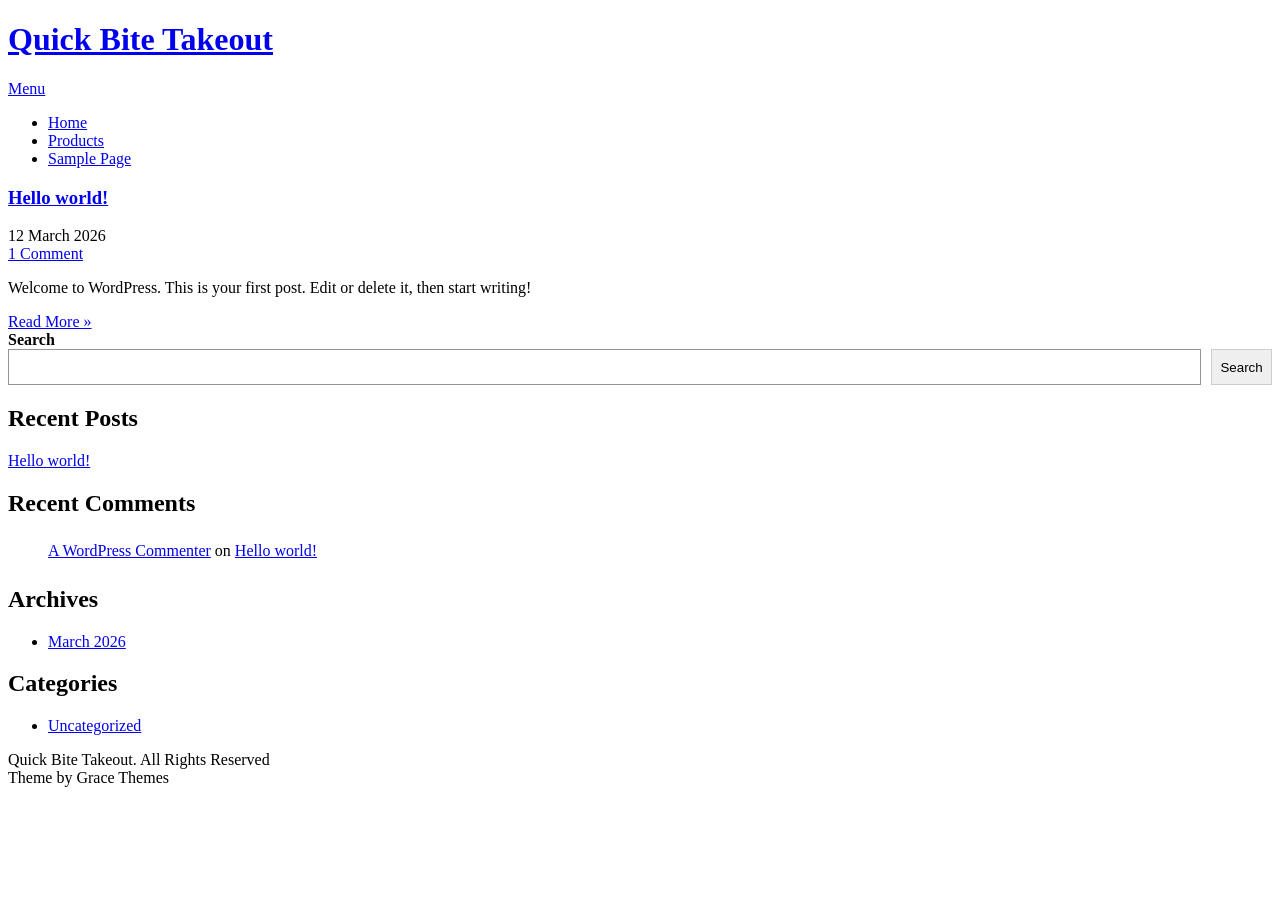
==== commit 08bbf652: "deploy: 85334c9df3fef8e8054af9bc537f9a75f157fc6e" ====
--- a/index.html
+++ b/index.html
@@ -8,8 +8,8 @@
 <meta name='robots' content='max-image-preview:large' />
 <link rel='dns-prefetch' href='//localhost' />
 <link rel='dns-prefetch' href='//fonts.googleapis.com' />
-<link rel="alternate" type="application/rss+xml" title="Quick Bite Takeout &raquo; Feed" href="/feed/" />
-<link rel="alternate" type="application/rss+xml" title="Quick Bite Takeout &raquo; Comments Feed" href="/comments/feed/" />
+<link rel="alternate" type="application/rss+xml" title="Quick Bite Takeout &raquo; Feed" href="/UX308-Assignment2/feed/" />
+<link rel="alternate" type="application/rss+xml" title="Quick Bite Takeout &raquo; Comments Feed" href="/UX308-Assignment2/comments/feed/" />
 <style id='wp-img-auto-sizes-contain-inline-css' type='text/css'>
 img:is([sizes=auto i],[sizes^="auto," i]){contain-intrinsic-size:3000px 1500px}
 /*# sourceURL=wp-img-auto-sizes-contain-inline-css */
@@ -36,43 +36,43 @@
 </style>
 <style id='wp-block-archives-inline-css' type='text/css'>
 .wp-block-archives{box-sizing:border-box}.wp-block-archives-dropdown label{display:block}
-/*# sourceURL=/wp-includes/blocks/archives/style.min.css */
+/*# sourceURL=/UX308-Assignment2/wp-includes/blocks/archives/style.min.css */
 </style>
 <style id='wp-block-categories-inline-css' type='text/css'>
 .wp-block-categories{box-sizing:border-box}.wp-block-categories.alignleft{margin-right:2em}.wp-block-categories.alignright{margin-left:2em}.wp-block-categories.wp-block-categories-dropdown.aligncenter{text-align:center}.wp-block-categories .wp-block-categories__label{display:block;width:100%}
-/*# sourceURL=/wp-includes/blocks/categories/style.min.css */
+/*# sourceURL=/UX308-Assignment2/wp-includes/blocks/categories/style.min.css */
 </style>
 <style id='wp-block-heading-inline-css' type='text/css'>
 h1:where(.wp-block-heading).has-background,h2:where(.wp-block-heading).has-background,h3:where(.wp-block-heading).has-background,h4:where(.wp-block-heading).has-background,h5:where(.wp-block-heading).has-background,h6:where(.wp-block-heading).has-background{padding:1.25em 2.375em}h1.has-text-align-left[style*=writing-mode]:where([style*=vertical-lr]),h1.has-text-align-right[style*=writing-mode]:where([style*=vertical-rl]),h2.has-text-align-left[style*=writing-mode]:where([style*=vertical-lr]),h2.has-text-align-right[style*=writing-mode]:where([style*=vertical-rl]),h3.has-text-align-left[style*=writing-mode]:where([style*=vertical-lr]),h3.has-text-align-right[style*=writing-mode]:where([style*=vertical-rl]),h4.has-text-align-left[style*=writing-mode]:where([style*=vertical-lr]),h4.has-text-align-right[style*=writing-mode]:where([style*=vertical-rl]),h5.has-text-align-left[style*=writing-mode]:where([style*=vertical-lr]),h5.has-text-align-right[style*=writing-mode]:where([style*=vertical-rl]),h6.has-text-align-left[style*=writing-mode]:where([style*=vertical-lr]),h6.has-text-align-right[style*=writing-mode]:where([style*=vertical-rl]){rotate:180deg}
-/*# sourceURL=/wp-includes/blocks/heading/style.min.css */
+/*# sourceURL=/UX308-Assignment2/wp-includes/blocks/heading/style.min.css */
 </style>
 <style id='wp-block-latest-comments-inline-css' type='text/css'>
 ol.wp-block-latest-comments{box-sizing:border-box;margin-left:0}:where(.wp-block-latest-comments:not([style*=line-height] .wp-block-latest-comments__comment)){line-height:1.1}:where(.wp-block-latest-comments:not([style*=line-height] .wp-block-latest-comments__comment-excerpt p)){line-height:1.8}.has-dates :where(.wp-block-latest-comments:not([style*=line-height])),.has-excerpts :where(.wp-block-latest-comments:not([style*=line-height])){line-height:1.5}.wp-block-latest-comments .wp-block-latest-comments{padding-left:0}.wp-block-latest-comments__comment{list-style:none;margin-bottom:1em}.has-avatars .wp-block-latest-comments__comment{list-style:none;min-height:2.25em}.has-avatars .wp-block-latest-comments__comment .wp-block-latest-comments__comment-excerpt,.has-avatars .wp-block-latest-comments__comment .wp-block-latest-comments__comment-meta{margin-left:3.25em}.wp-block-latest-comments__comment-excerpt p{font-size:.875em;margin:.36em 0 1.4em}.wp-block-latest-comments__comment-date{display:block;font-size:.75em}.wp-block-latest-comments .avatar,.wp-block-latest-comments__comment-avatar{border-radius:1.5em;display:block;float:left;height:2.5em;margin-right:.75em;width:2.5em}.wp-block-latest-comments[class*=-font-size] a,.wp-block-latest-comments[style*=font-size] a{font-size:inherit}
-/*# sourceURL=/wp-includes/blocks/latest-comments/style.min.css */
+/*# sourceURL=/UX308-Assignment2/wp-includes/blocks/latest-comments/style.min.css */
 </style>
 <style id='wp-block-latest-posts-inline-css' type='text/css'>
 .wp-block-latest-posts{box-sizing:border-box}.wp-block-latest-posts.alignleft{margin-right:2em}.wp-block-latest-posts.alignright{margin-left:2em}.wp-block-latest-posts.wp-block-latest-posts__list{list-style:none}.wp-block-latest-posts.wp-block-latest-posts__list li{clear:both;overflow-wrap:break-word}.wp-block-latest-posts.is-grid{display:flex;flex-wrap:wrap}.wp-block-latest-posts.is-grid li{margin:0 1.25em 1.25em 0;width:100%}@media (min-width:600px){.wp-block-latest-posts.columns-2 li{width:calc(50% - .625em)}.wp-block-latest-posts.columns-2 li:nth-child(2n){margin-right:0}.wp-block-latest-posts.columns-3 li{width:calc(33.33333% - .83333em)}.wp-block-latest-posts.columns-3 li:nth-child(3n){margin-right:0}.wp-block-latest-posts.columns-4 li{width:calc(25% - .9375em)}.wp-block-latest-posts.columns-4 li:nth-child(4n){margin-right:0}.wp-block-latest-posts.columns-5 li{width:calc(20% - 1em)}.wp-block-latest-posts.columns-5 li:nth-child(5n){margin-right:0}.wp-block-latest-posts.columns-6 li{width:calc(16.66667% - 1.04167em)}.wp-block-latest-posts.columns-6 li:nth-child(6n){margin-right:0}}:root :where(.wp-block-latest-posts.is-grid){padding:0}:root :where(.wp-block-latest-posts.wp-block-latest-posts__list){padding-left:0}.wp-block-latest-posts__post-author,.wp-block-latest-posts__post-date{display:block;font-size:.8125em}.wp-block-latest-posts__post-excerpt,.wp-block-latest-posts__post-full-content{margin-bottom:1em;margin-top:.5em}.wp-block-latest-posts__featured-image a{display:inline-block}.wp-block-latest-posts__featured-image img{height:auto;max-width:100%;width:auto}.wp-block-latest-posts__featured-image.alignleft{float:left;margin-right:1em}.wp-block-latest-posts__featured-image.alignright{float:right;margin-left:1em}.wp-block-latest-posts__featured-image.aligncenter{margin-bottom:1em;text-align:center}
-/*# sourceURL=/wp-includes/blocks/latest-posts/style.min.css */
+/*# sourceURL=/UX308-Assignment2/wp-includes/blocks/latest-posts/style.min.css */
 </style>
 <style id='wp-block-search-inline-css' type='text/css'>
 .wp-block-search__button{margin-left:10px;word-break:normal}.wp-block-search__button.has-icon{line-height:0}.wp-block-search__button svg{height:1.25em;min-height:24px;min-width:24px;width:1.25em;fill:currentColor;vertical-align:text-bottom}:where(.wp-block-search__button){border:1px solid #ccc;padding:6px 10px}.wp-block-search__inside-wrapper{display:flex;flex:auto;flex-wrap:nowrap;max-width:100%}.wp-block-search__label{width:100%}.wp-block-search.wp-block-search__button-only .wp-block-search__button{box-sizing:border-box;display:flex;flex-shrink:0;justify-content:center;margin-left:0;max-width:100%}.wp-block-search.wp-block-search__button-only .wp-block-search__inside-wrapper{min-width:0!important;transition-property:width}.wp-block-search.wp-block-search__button-only .wp-block-search__input{flex-basis:100%;transition-duration:.3s}.wp-block-search.wp-block-search__button-only.wp-block-search__searchfield-hidden,.wp-block-search.wp-block-search__button-only.wp-block-search__searchfield-hidden .wp-block-search__inside-wrapper{overflow:hidden}.wp-block-search.wp-block-search__button-only.wp-block-search__searchfield-hidden .wp-block-search__input{border-left-width:0!important;border-right-width:0!important;flex-basis:0;flex-grow:0;margin:0;min-width:0!important;padding-left:0!important;padding-right:0!important;width:0!important}:where(.wp-block-search__input){appearance:none;border:1px solid #949494;flex-grow:1;font-family:inherit;font-size:inherit;font-style:inherit;font-weight:inherit;letter-spacing:inherit;line-height:inherit;margin-left:0;margin-right:0;min-width:3rem;padding:8px;text-decoration:unset!important;text-transform:inherit}:where(.wp-block-search__button-inside .wp-block-search__inside-wrapper){background-color:#fff;border:1px solid #949494;box-sizing:border-box;padding:4px}:where(.wp-block-search__button-inside .wp-block-search__inside-wrapper) .wp-block-search__input{border:none;border-radius:0;padding:0 4px}:where(.wp-block-search__button-inside .wp-block-search__inside-wrapper) .wp-block-search__input:focus{outline:none}:where(.wp-block-search__button-inside .wp-block-search__inside-wrapper) :where(.wp-block-search__button){padding:4px 8px}.wp-block-search.aligncenter .wp-block-search__inside-wrapper{margin:auto}.wp-block[data-align=right] .wp-block-search.wp-block-search__button-only .wp-block-search__inside-wrapper{float:right}
-/*# sourceURL=/wp-includes/blocks/search/style.min.css */
+/*# sourceURL=/UX308-Assignment2/wp-includes/blocks/search/style.min.css */
 </style>
 <style id='wp-block-search-theme-inline-css' type='text/css'>
 .wp-block-search .wp-block-search__label{font-weight:700}.wp-block-search__button{border:1px solid #ccc;padding:.375em .625em}
-/*# sourceURL=/wp-includes/blocks/search/theme.min.css */
+/*# sourceURL=/UX308-Assignment2/wp-includes/blocks/search/theme.min.css */
 </style>
 <style id='wp-block-group-inline-css' type='text/css'>
 .wp-block-group{box-sizing:border-box}:where(.wp-block-group.wp-block-group-is-layout-constrained){position:relative}
-/*# sourceURL=/wp-includes/blocks/group/style.min.css */
+/*# sourceURL=/UX308-Assignment2/wp-includes/blocks/group/style.min.css */
 </style>
 <style id='wp-block-group-theme-inline-css' type='text/css'>
 :where(.wp-block-group.has-background){padding:1.25em 2.375em}
-/*# sourceURL=/wp-includes/blocks/group/theme.min.css */
+/*# sourceURL=/UX308-Assignment2/wp-includes/blocks/group/theme.min.css */
 </style>
 <style id='wp-block-paragraph-inline-css' type='text/css'>
 .is-small-text{font-size:.875em}.is-regular-text{font-size:1em}.is-large-text{font-size:2.25em}.is-larger-text{font-size:3em}.has-drop-cap:not(:focus):first-letter{float:left;font-size:8.4em;font-style:normal;font-weight:100;line-height:.68;margin:.05em .1em 0 0;text-transform:uppercase}body.rtl .has-drop-cap:not(:focus):first-letter{float:none;margin-left:.1em}p.has-drop-cap.has-background{overflow:hidden}:root :where(p.has-background){padding:1.25em 2.375em}:where(p.has-text-color:not(.has-link-color)) a{color:inherit}p.has-text-align-left[style*="writing-mode:vertical-lr"],p.has-text-align-right[style*="writing-mode:vertical-rl"]{rotate:180deg}
-/*# sourceURL=/wp-includes/blocks/paragraph/style.min.css */
+/*# sourceURL=/UX308-Assignment2/wp-includes/blocks/paragraph/style.min.css */
 </style>
 
 <style id='classic-theme-styles-inline-css' type='text/css'>
@@ -80,21 +80,21 @@
 .wp-block-button__link{color:#fff;background-color:#32373c;border-radius:9999px;box-shadow:none;text-decoration:none;padding:calc(.667em + 2px) calc(1.333em + 2px);font-size:1.125em}.wp-block-file__button{background:#32373c;color:#fff;text-decoration:none}
 /*# sourceURL=/wp-includes/css/classic-themes.min.css */
 </style>
-<link rel='stylesheet' id='dashicons-css' href='/wp-includes/css/dashicons.min.css?ver=6.9.4' type='text/css' media='all' />
-<link rel='stylesheet' id='al_product_styles-css' href='/wp-content/plugins/ecommerce-product-catalog/css/al_product.min.css?timestamp=1773361336&#038;ver=6.9.4' type='text/css' media='all' />
-<link rel='stylesheet' id='ic_blocks-css' href='/wp-content/plugins/ecommerce-product-catalog/includes/blocks/ic-blocks.min.css?timestamp=1773361336&#038;ver=6.9.4' type='text/css' media='all' />
+<link rel='stylesheet' id='dashicons-css' href='/UX308-Assignment2/wp-includes/css/dashicons.min.css?ver=6.9.4' type='text/css' media='all' />
+<link rel='stylesheet' id='al_product_styles-css' href='/UX308-Assignment2/wp-content/plugins/ecommerce-product-catalog/css/al_product.min.css?timestamp=1773361605&#038;ver=6.9.4' type='text/css' media='all' />
+<link rel='stylesheet' id='ic_blocks-css' href='/UX308-Assignment2/wp-content/plugins/ecommerce-product-catalog/includes/blocks/ic-blocks.min.css?timestamp=1773361605&#038;ver=6.9.4' type='text/css' media='all' />
 <style id='global-styles-inline-css' type='text/css'>
 :root{--wp--preset--aspect-ratio--square: 1;--wp--preset--aspect-ratio--4-3: 4/3;--wp--preset--aspect-ratio--3-4: 3/4;--wp--preset--aspect-ratio--3-2: 3/2;--wp--preset--aspect-ratio--2-3: 2/3;--wp--preset--aspect-ratio--16-9: 16/9;--wp--preset--aspect-ratio--9-16: 9/16;--wp--preset--color--black: #000000;--wp--preset--color--cyan-bluish-gray: #abb8c3;--wp--preset--color--white: #ffffff;--wp--preset--color--pale-pink: #f78da7;--wp--preset--color--vivid-red: #cf2e2e;--wp--preset--color--luminous-vivid-orange: #ff6900;--wp--preset--color--luminous-vivid-amber: #fcb900;--wp--preset--color--light-green-cyan: #7bdcb5;--wp--preset--color--vivid-green-cyan: #00d084;--wp--preset--color--pale-cyan-blue: #8ed1fc;--wp--preset--color--vivid-cyan-blue: #0693e3;--wp--preset--color--vivid-purple: #9b51e0;--wp--preset--gradient--vivid-cyan-blue-to-vivid-purple: linear-gradient(135deg,rgb(6,147,227) 0%,rgb(155,81,224) 100%);--wp--preset--gradient--light-green-cyan-to-vivid-green-cyan: linear-gradient(135deg,rgb(122,220,180) 0%,rgb(0,208,130) 100%);--wp--preset--gradient--luminous-vivid-amber-to-luminous-vivid-orange: linear-gradient(135deg,rgb(252,185,0) 0%,rgb(255,105,0) 100%);--wp--preset--gradient--luminous-vivid-orange-to-vivid-red: linear-gradient(135deg,rgb(255,105,0) 0%,rgb(207,46,46) 100%);--wp--preset--gradient--very-light-gray-to-cyan-bluish-gray: linear-gradient(135deg,rgb(238,238,238) 0%,rgb(169,184,195) 100%);--wp--preset--gradient--cool-to-warm-spectrum: linear-gradient(135deg,rgb(74,234,220) 0%,rgb(151,120,209) 20%,rgb(207,42,186) 40%,rgb(238,44,130) 60%,rgb(251,105,98) 80%,rgb(254,248,76) 100%);--wp--preset--gradient--blush-light-purple: linear-gradient(135deg,rgb(255,206,236) 0%,rgb(152,150,240) 100%);--wp--preset--gradient--blush-bordeaux: linear-gradient(135deg,rgb(254,205,165) 0%,rgb(254,45,45) 50%,rgb(107,0,62) 100%);--wp--preset--gradient--luminous-dusk: linear-gradient(135deg,rgb(255,203,112) 0%,rgb(199,81,192) 50%,rgb(65,88,208) 100%);--wp--preset--gradient--pale-ocean: linear-gradient(135deg,rgb(255,245,203) 0%,rgb(182,227,212) 50%,rgb(51,167,181) 100%);--wp--preset--gradient--electric-grass: linear-gradient(135deg,rgb(202,248,128) 0%,rgb(113,206,126) 100%);--wp--preset--gradient--midnight: linear-gradient(135deg,rgb(2,3,129) 0%,rgb(40,116,252) 100%);--wp--preset--font-size--small: 13px;--wp--preset--font-size--medium: 20px;--wp--preset--font-size--large: 36px;--wp--preset--font-size--x-large: 42px;--wp--preset--spacing--20: 0.44rem;--wp--preset--spacing--30: 0.67rem;--wp--preset--spacing--40: 1rem;--wp--preset--spacing--50: 1.5rem;--wp--preset--spacing--60: 2.25rem;--wp--preset--spacing--70: 3.38rem;--wp--preset--spacing--80: 5.06rem;--wp--preset--shadow--natural: 6px 6px 9px rgba(0, 0, 0, 0.2);--wp--preset--shadow--deep: 12px 12px 50px rgba(0, 0, 0, 0.4);--wp--preset--shadow--sharp: 6px 6px 0px rgba(0, 0, 0, 0.2);--wp--preset--shadow--outlined: 6px 6px 0px -3px rgb(255, 255, 255), 6px 6px rgb(0, 0, 0);--wp--preset--shadow--crisp: 6px 6px 0px rgb(0, 0, 0);}:where(.is-layout-flex){gap: 0.5em;}:where(.is-layout-grid){gap: 0.5em;}body .is-layout-flex{display: flex;}.is-layout-flex{flex-wrap: wrap;align-items: center;}.is-layout-flex > :is(*, div){margin: 0;}body .is-layout-grid{display: grid;}.is-layout-grid > :is(*, div){margin: 0;}:where(.wp-block-columns.is-layout-flex){gap: 2em;}:where(.wp-block-columns.is-layout-grid){gap: 2em;}:where(.wp-block-post-template.is-layout-flex){gap: 1.25em;}:where(.wp-block-post-template.is-layout-grid){gap: 1.25em;}.has-black-color{color: var(--wp--preset--color--black) !important;}.has-cyan-bluish-gray-color{color: var(--wp--preset--color--cyan-bluish-gray) !important;}.has-white-color{color: var(--wp--preset--color--white) !important;}.has-pale-pink-color{color: var(--wp--preset--color--pale-pink) !important;}.has-vivid-red-color{color: var(--wp--preset--color--vivid-red) !important;}.has-luminous-vivid-orange-color{color: var(--wp--preset--color--luminous-vivid-orange) !important;}.has-luminous-vivid-amber-color{color: var(--wp--preset--color--luminous-vivid-amber) !important;}.has-light-green-cyan-color{color: var(--wp--preset--color--light-green-cyan) !important;}.has-vivid-green-cyan-color{color: var(--wp--preset--color--vivid-green-cyan) !important;}.has-pale-cyan-blue-color{color: var(--wp--preset--color--pale-cyan-blue) !important;}.has-vivid-cyan-blue-color{color: var(--wp--preset--color--vivid-cyan-blue) !important;}.has-vivid-purple-color{color: var(--wp--preset--color--vivid-purple) !important;}.has-black-background-color{background-color: var(--wp--preset--color--black) !important;}.has-cyan-bluish-gray-background-color{background-color: var(--wp--preset--color--cyan-bluish-gray) !important;}.has-white-background-color{background-color: var(--wp--preset--color--white) !important;}.has-pale-pink-background-color{background-color: var(--wp--preset--color--pale-pink) !important;}.has-vivid-red-background-color{background-color: var(--wp--preset--color--vivid-red) !important;}.has-luminous-vivid-orange-background-color{background-color: var(--wp--preset--color--luminous-vivid-orange) !important;}.has-luminous-vivid-amber-background-color{background-color: var(--wp--preset--color--luminous-vivid-amber) !important;}.has-light-green-cyan-background-color{background-color: var(--wp--preset--color--light-green-cyan) !important;}.has-vivid-green-cyan-background-color{background-color: var(--wp--preset--color--vivid-green-cyan) !important;}.has-pale-cyan-blue-background-color{background-color: var(--wp--preset--color--pale-cyan-blue) !important;}.has-vivid-cyan-blue-background-color{background-color: var(--wp--preset--color--vivid-cyan-blue) !important;}.has-vivid-purple-background-color{background-color: var(--wp--preset--color--vivid-purple) !important;}.has-black-border-color{border-color: var(--wp--preset--color--black) !important;}.has-cyan-bluish-gray-border-color{border-color: var(--wp--preset--color--cyan-bluish-gray) !important;}.has-white-border-color{border-color: var(--wp--preset--color--white) !important;}.has-pale-pink-border-color{border-color: var(--wp--preset--color--pale-pink) !important;}.has-vivid-red-border-color{border-color: var(--wp--preset--color--vivid-red) !important;}.has-luminous-vivid-orange-border-color{border-color: var(--wp--preset--color--luminous-vivid-orange) !important;}.has-luminous-vivid-amber-border-color{border-color: var(--wp--preset--color--luminous-vivid-amber) !important;}.has-light-green-cyan-border-color{border-color: var(--wp--preset--color--light-green-cyan) !important;}.has-vivid-green-cyan-border-color{border-color: var(--wp--preset--color--vivid-green-cyan) !important;}.has-pale-cyan-blue-border-color{border-color: var(--wp--preset--color--pale-cyan-blue) !important;}.has-vivid-cyan-blue-border-color{border-color: var(--wp--preset--color--vivid-cyan-blue) !important;}.has-vivid-purple-border-color{border-color: var(--wp--preset--color--vivid-purple) !important;}.has-vivid-cyan-blue-to-vivid-purple-gradient-background{background: var(--wp--preset--gradient--vivid-cyan-blue-to-vivid-purple) !important;}.has-light-green-cyan-to-vivid-green-cyan-gradient-background{background: var(--wp--preset--gradient--light-green-cyan-to-vivid-green-cyan) !important;}.has-luminous-vivid-amber-to-luminous-vivid-orange-gradient-background{background: var(--wp--preset--gradient--luminous-vivid-amber-to-luminous-vivid-orange) !important;}.has-luminous-vivid-orange-to-vivid-red-gradient-background{background: var(--wp--preset--gradient--luminous-vivid-orange-to-vivid-red) !important;}.has-very-light-gray-to-cyan-bluish-gray-gradient-background{background: var(--wp--preset--gradient--very-light-gray-to-cyan-bluish-gray) !important;}.has-cool-to-warm-spectrum-gradient-background{background: var(--wp--preset--gradient--cool-to-warm-spectrum) !important;}.has-blush-light-purple-gradient-background{background: var(--wp--preset--gradient--blush-light-purple) !important;}.has-blush-bordeaux-gradient-background{background: var(--wp--preset--gradient--blush-bordeaux) !important;}.has-luminous-dusk-gradient-background{background: var(--wp--preset--gradient--luminous-dusk) !important;}.has-pale-ocean-gradient-background{background: var(--wp--preset--gradient--pale-ocean) !important;}.has-electric-grass-gradient-background{background: var(--wp--preset--gradient--electric-grass) !important;}.has-midnight-gradient-background{background: var(--wp--preset--gradient--midnight) !important;}.has-small-font-size{font-size: var(--wp--preset--font-size--small) !important;}.has-medium-font-size{font-size: var(--wp--preset--font-size--medium) !important;}.has-large-font-size{font-size: var(--wp--preset--font-size--large) !important;}.has-x-large-font-size{font-size: var(--wp--preset--font-size--x-large) !important;}
 /*# sourceURL=global-styles-inline-css */
 </style>
 
-<link rel='stylesheet' id='parent-style-css' href='/wp-content/themes/economics/style.css?ver=6.9.4' type='text/css' media='all' />
-<link rel='stylesheet' id='child-style-css' href='/wp-content/themes/quick-bite-theme/style.css?ver=6.9.4' type='text/css' media='all' />
+<link rel='stylesheet' id='parent-style-css' href='/UX308-Assignment2/wp-content/themes/economics/style.css?ver=6.9.4' type='text/css' media='all' />
+<link rel='stylesheet' id='child-style-css' href='/UX308-Assignment2/wp-content/themes/quick-bite-theme/style.css?ver=6.9.4' type='text/css' media='all' />
 <link rel='stylesheet' id='economics-font-css' href='//fonts.googleapis.com/css?family=Roboto%3A300%2C400%2C600%2C700%2C800%2C900&#038;ver=6.9.4' type='text/css' media='all' />
-<link rel='stylesheet' id='economics-basic-style-css' href='/wp-content/themes/quick-bite-theme/style.css?ver=6.9.4' type='text/css' media='all' />
-<link rel='stylesheet' id='nivo-slider-css' href='/wp-content/themes/economics/css/nivo-slider.css?ver=6.9.4' type='text/css' media='all' />
-<link rel='stylesheet' id='economics-responsive-css' href='/wp-content/themes/economics/css/responsive.css?ver=6.9.4' type='text/css' media='all' />
-<link rel='stylesheet' id='custom-style-css' href='/wp-content/themes/economics/css/custom_script.css?ver=6.9.4' type='text/css' media='all' />
+<link rel='stylesheet' id='economics-basic-style-css' href='/UX308-Assignment2/wp-content/themes/quick-bite-theme/style.css?ver=6.9.4' type='text/css' media='all' />
+<link rel='stylesheet' id='nivo-slider-css' href='/UX308-Assignment2/wp-content/themes/economics/css/nivo-slider.css?ver=6.9.4' type='text/css' media='all' />
+<link rel='stylesheet' id='economics-responsive-css' href='/UX308-Assignment2/wp-content/themes/economics/css/responsive.css?ver=6.9.4' type='text/css' media='all' />
+<link rel='stylesheet' id='custom-style-css' href='/UX308-Assignment2/wp-content/themes/economics/css/custom_script.css?ver=6.9.4' type='text/css' media='all' />
 <style id='custom-style-inline-css' type='text/css'>
 
                 .a, .recent_articles h2 a:hover,
@@ -126,14 +126,14 @@
                 }
 /*# sourceURL=custom-style-inline-css */
 </style>
-<script type="text/javascript" src="/wp-content/themes/quick-bite-theme/customElements.js?ver=6.9.4" id="custom_javascript0-js"></script>
-<script type="text/javascript" src="/wp-content/themes/quick-bite-themehttps://joshds595.github.io/UX308_Assignment1/fab.js?ver=6.9.4" id="custom_javascript1-js"></script>
-<script type="text/javascript" src="/wp-content/themes/quick-bite-themehttps://joshds595.github.io/UX308_Assignment1/chat.js?ver=6.9.4" id="custom_javascript2-js"></script>
-<script type="text/javascript" src="/wp-includes/js/jquery/jquery.min.js?ver=3.7.1" id="jquery-core-js"></script>
-<script type="text/javascript" src="/wp-includes/js/jquery/jquery-migrate.min.js?ver=3.4.1" id="jquery-migrate-js"></script>
-<script type="text/javascript" src="/wp-content/themes/economics/js/jquery.nivo.slider.js?ver=6.9.4" id="jquery-nivo-slider-js"></script>
-<script type="text/javascript" src="/wp-content/themes/economics/js/editable.js?ver=6.9.4" id="economics-editable-js"></script>
-<link rel="https://api.w.org/" href="/wp-json/" /><link rel="EditURI" type="application/rsd+xml" title="RSD" href="/xmlrpc.php?rsd" />
+<script type="text/javascript" src="/UX308-Assignment2/wp-content/themes/quick-bite-theme/customElements.js?ver=6.9.4" id="custom_javascript0-js"></script>
+<script type="text/javascript" src="/UX308-Assignment2/wp-content/themes/quick-bite-themehttps://joshds595.github.io/UX308_Assignment1/fab.js?ver=6.9.4" id="custom_javascript1-js"></script>
+<script type="text/javascript" src="/UX308-Assignment2/wp-content/themes/quick-bite-themehttps://joshds595.github.io/UX308_Assignment1/chat.js?ver=6.9.4" id="custom_javascript2-js"></script>
+<script type="text/javascript" src="/UX308-Assignment2/wp-includes/js/jquery/jquery.min.js?ver=3.7.1" id="jquery-core-js"></script>
+<script type="text/javascript" src="/UX308-Assignment2/wp-includes/js/jquery/jquery-migrate.min.js?ver=3.4.1" id="jquery-migrate-js"></script>
+<script type="text/javascript" src="/UX308-Assignment2/wp-content/themes/economics/js/jquery.nivo.slider.js?ver=6.9.4" id="jquery-nivo-slider-js"></script>
+<script type="text/javascript" src="/UX308-Assignment2/wp-content/themes/economics/js/editable.js?ver=6.9.4" id="economics-editable-js"></script>
+<link rel="https://api.w.org/" href="/UX308-Assignment2/wp-json/" /><link rel="EditURI" type="application/rsd+xml" title="RSD" href="/UX308-Assignment2/xmlrpc.php?rsd" />
 <meta name="generator" content="WordPress 6.9.4" />
 	<style type="text/css">
 			.header {
@@ -150,7 +150,7 @@
 <div class="container">
      <div class="site-header siteinner">      
           <div class="logo">
-				                 <h1><a href="/" rel="home">Quick Bite Takeout</a></h1>
+				                 <h1><a href="/UX308-Assignment2/" rel="home">Quick Bite Takeout</a></h1>
                           </div><!-- logo -->
           <div class="head-rightpart">
                <div class="toggle">
@@ -158,8 +158,8 @@
                </div><!-- toggle --> 
                <div class="header-menu">                   
                 <div class="menu"><ul>
-<li class="current_page_item"><a href="/">Home</a></li><li class="page_item page-item-6"><a href="/products/">Products</a></li>
-<li class="page_item page-item-2"><a href="/sample-page/">Sample Page</a></li>
+<li class="current_page_item"><a href="/UX308-Assignment2/">Home</a></li><li class="page_item page-item-6"><a href="/UX308-Assignment2/products/">Products</a></li>
+<li class="page_item page-item-2"><a href="/UX308-Assignment2/sample-page/">Sample Page</a></li>
 </ul></div>
    
                </div><!--.header-menu -->             
@@ -181,25 +181,25 @@
           
         
         <header class="entry-header">           
-            <h3><a href="/hello-world/" rel="bookmark">Hello world!</a></h3>
+            <h3><a href="/UX308-Assignment2/hello-world/" rel="bookmark">Hello world!</a></h3>
                             <div class="postmeta">
                     <div class="post-date">12 March 2026</div><!-- post-date -->
-                    <div class="post-comment"> <a href="/hello-world/#comments">1 Comment</a></div>                                  
+                    <div class="post-comment"> <a href="/UX308-Assignment2/hello-world/#comments">1 Comment</a></div>                                  
                 </div><!-- postmeta -->
                     </header><!-- .entry-header -->
           
                 <div class="entry-summary">
            	<p>Welcome to WordPress. This is your first post. Edit or delete it, then start writing!</p>
-            <a class="learnmore" href="/hello-world/">Read More &raquo;</a>
+            <a class="learnmore" href="/UX308-Assignment2/hello-world/">Read More &raquo;</a>
         </div><!-- .entry-summary -->
                 <div class="clear"></div>
     </article><!-- #post-## -->
 </div><!-- site-bloglist-repeat -->                    </div><!-- site-bloglist -->
              </section>
            <div id="sidebar">    
-    <aside id="block-2" class="widget widget_block widget_search"><form role="search" method="get" action="/" class="wp-block-search__button-outside wp-block-search__text-button wp-block-search"    ><label class="wp-block-search__label" for="wp-block-search__input-1" >Search</label><div class="wp-block-search__inside-wrapper" ><input class="wp-block-search__input" id="wp-block-search__input-1" placeholder="" value="" type="search" name="s" required /><button aria-label="Search" class="wp-block-search__button wp-element-button" type="submit" >Search</button></div></form></aside><aside id="block-3" class="widget widget_block"><div class="wp-block-group"><div class="wp-block-group__inner-container is-layout-flow wp-block-group-is-layout-flow"><h2 class="wp-block-heading">Recent Posts</h2><ul class="wp-block-latest-posts__list wp-block-latest-posts"><li><a class="wp-block-latest-posts__post-title" href="/hello-world/">Hello world!</a></li>
-</ul></div></div></aside><aside id="block-4" class="widget widget_block"><div class="wp-block-group"><div class="wp-block-group__inner-container is-layout-flow wp-block-group-is-layout-flow"><h2 class="wp-block-heading">Recent Comments</h2><ol class="wp-block-latest-comments"><li class="wp-block-latest-comments__comment"><article><footer class="wp-block-latest-comments__comment-meta"><a class="wp-block-latest-comments__comment-author" href="https://en-ca.wordpress.org/">A WordPress Commenter</a> on <a class="wp-block-latest-comments__comment-link" href="/hello-world/#comment-1">Hello world!</a></footer></article></li></ol></div></div></aside><aside id="block-5" class="widget widget_block"><div class="wp-block-group"><div class="wp-block-group__inner-container is-layout-flow wp-block-group-is-layout-flow"><h2 class="wp-block-heading">Archives</h2><ul class="wp-block-archives-list wp-block-archives">	<li><a href='/2026/03/'>March 2026</a></li>
-</ul></div></div></aside><aside id="block-6" class="widget widget_block"><div class="wp-block-group"><div class="wp-block-group__inner-container is-layout-flow wp-block-group-is-layout-flow"><h2 class="wp-block-heading">Categories</h2><ul class="wp-block-categories-list wp-block-categories">	<li class="cat-item cat-item-1"><a href="/category/uncategorized/">Uncategorized</a>
+    <aside id="block-2" class="widget widget_block widget_search"><form role="search" method="get" action="/UX308-Assignment2/" class="wp-block-search__button-outside wp-block-search__text-button wp-block-search"    ><label class="wp-block-search__label" for="wp-block-search__input-1" >Search</label><div class="wp-block-search__inside-wrapper" ><input class="wp-block-search__input" id="wp-block-search__input-1" placeholder="" value="" type="search" name="s" required /><button aria-label="Search" class="wp-block-search__button wp-element-button" type="submit" >Search</button></div></form></aside><aside id="block-3" class="widget widget_block"><div class="wp-block-group"><div class="wp-block-group__inner-container is-layout-flow wp-block-group-is-layout-flow"><h2 class="wp-block-heading">Recent Posts</h2><ul class="wp-block-latest-posts__list wp-block-latest-posts"><li><a class="wp-block-latest-posts__post-title" href="/UX308-Assignment2/hello-world/">Hello world!</a></li>
+</ul></div></div></aside><aside id="block-4" class="widget widget_block"><div class="wp-block-group"><div class="wp-block-group__inner-container is-layout-flow wp-block-group-is-layout-flow"><h2 class="wp-block-heading">Recent Comments</h2><ol class="wp-block-latest-comments"><li class="wp-block-latest-comments__comment"><article><footer class="wp-block-latest-comments__comment-meta"><a class="wp-block-latest-comments__comment-author" href="https://en-ca.wordpress.org/">A WordPress Commenter</a> on <a class="wp-block-latest-comments__comment-link" href="/UX308-Assignment2/hello-world/#comment-1">Hello world!</a></footer></article></li></ol></div></div></aside><aside id="block-5" class="widget widget_block"><div class="wp-block-group"><div class="wp-block-group__inner-container is-layout-flow wp-block-group-is-layout-flow"><h2 class="wp-block-heading">Archives</h2><ul class="wp-block-archives-list wp-block-archives">	<li><a href='/UX308-Assignment2/2026/03/'>March 2026</a></li>
+</ul></div></div></aside><aside id="block-6" class="widget widget_block"><div class="wp-block-group"><div class="wp-block-group__inner-container is-layout-flow wp-block-group-is-layout-flow"><h2 class="wp-block-heading">Categories</h2><ul class="wp-block-categories-list wp-block-categories">	<li class="cat-item cat-item-1"><a href="/UX308-Assignment2/category/uncategorized/">Uncategorized</a>
 </li>
 </ul></div></div></aside>	
 </div><!-- sidebar -->        	
@@ -228,13 +228,13 @@
         }
     </style>
     <script id="wp-emoji-settings" type="application/json">
-{"baseUrl":"https://s.w.org/images/core/emoji/17.0.2/72x72/","ext":".png","svgUrl":"https://s.w.org/images/core/emoji/17.0.2/svg/","svgExt":".svg","source":{"concatemoji":"/wp-includes/js/wp-emoji-release.min.js?ver=6.9.4"}}
+{"baseUrl":"https://s.w.org/images/core/emoji/17.0.2/72x72/","ext":".png","svgUrl":"https://s.w.org/images/core/emoji/17.0.2/svg/","svgExt":".svg","source":{"concatemoji":"/UX308-Assignment2/wp-includes/js/wp-emoji-release.min.js?ver=6.9.4"}}
 </script>
 <script type="module">
 /* <![CDATA[ */
 /*! This file is auto-generated */
 const a=JSON.parse(document.getElementById("wp-emoji-settings").textContent),o=(window._wpemojiSettings=a,"wpEmojiSettingsSupports"),s=["flag","emoji"];function i(e){try{var t={supportTests:e,timestamp:(new Date).valueOf()};sessionStorage.setItem(o,JSON.stringify(t))}catch(e){}}function c(e,t,n){e.clearRect(0,0,e.canvas.width,e.canvas.height),e.fillText(t,0,0);t=new Uint32Array(e.getImageData(0,0,e.canvas.width,e.canvas.height).data);e.clearRect(0,0,e.canvas.width,e.canvas.height),e.fillText(n,0,0);const a=new Uint32Array(e.getImageData(0,0,e.canvas.width,e.canvas.height).data);return t.every((e,t)=>e===a[t])}function p(e,t){e.clearRect(0,0,e.canvas.width,e.canvas.height),e.fillText(t,0,0);var n=e.getImageData(16,16,1,1);for(let e=0;e<n.data.length;e++)if(0!==n.data[e])return!1;return!0}function u(e,t,n,a){switch(t){case"flag":return n(e,"\ud83c\udff3\ufe0f\u200d\u26a7\ufe0f","\ud83c\udff3\ufe0f\u200b\u26a7\ufe0f")?!1:!n(e,"\ud83c\udde8\ud83c\uddf6","\ud83c\udde8\u200b\ud83c\uddf6")&&!n(e,"\ud83c\udff4\udb40\udc67\udb40\udc62\udb40\udc65\udb40\udc6e\udb40\udc67\udb40\udc7f","\ud83c\udff4\u200b\udb40\udc67\u200b\udb40\udc62\u200b\udb40\udc65\u200b\udb40\udc6e\u200b\udb40\udc67\u200b\udb40\udc7f");case"emoji":return!a(e,"\ud83e\u1fac8")}return!1}function f(e,t,n,a){let r;const o=(r="undefined"!=typeof WorkerGlobalScope&&self instanceof WorkerGlobalScope?new OffscreenCanvas(300,150):document.createElement("canvas")).getContext("2d",{willReadFrequently:!0}),s=(o.textBaseline="top",o.font="600 32px Arial",{});return e.forEach(e=>{s[e]=t(o,e,n,a)}),s}function r(e){var t=document.createElement("script");t.src=e,t.defer=!0,document.head.appendChild(t)}a.supports={everything:!0,everythingExceptFlag:!0},new Promise(t=>{let n=function(){try{var e=JSON.parse(sessionStorage.getItem(o));if("object"==typeof e&&"number"==typeof e.timestamp&&(new Date).valueOf()<e.timestamp+604800&&"object"==typeof e.supportTests)return e.supportTests}catch(e){}return null}();if(!n){if("undefined"!=typeof Worker&&"undefined"!=typeof OffscreenCanvas&&"undefined"!=typeof URL&&URL.createObjectURL&&"undefined"!=typeof Blob)try{var e="postMessage("+f.toString()+"("+[JSON.stringify(s),u.toString(),c.toString(),p.toString()].join(",")+"));",a=new Blob([e],{type:"text/javascript"});const r=new Worker(URL.createObjectURL(a),{name:"wpTestEmojiSupports"});return void(r.onmessage=e=>{i(n=e.data),r.terminate(),t(n)})}catch(e){}i(n=f(s,u,c,p))}t(n)}).then(e=>{for(const n in e)a.supports[n]=e[n],a.supports.everything=a.supports.everything&&a.supports[n],"flag"!==n&&(a.supports.everythingExceptFlag=a.supports.everythingExceptFlag&&a.supports[n]);var t;a.supports.everythingExceptFlag=a.supports.everythingExceptFlag&&!a.supports.flag,a.supports.everything||((t=a.source||{}).concatemoji?r(t.concatemoji):t.wpemoji&&t.twemoji&&(r(t.twemoji),r(t.wpemoji)))});
-//# sourceURL=/wp-includes/js/wp-emoji-loader.min.js
+//# sourceURL=/UX308-Assignment2/wp-includes/js/wp-emoji-loader.min.js
 /* ]]> */
 </script>
 </body>
